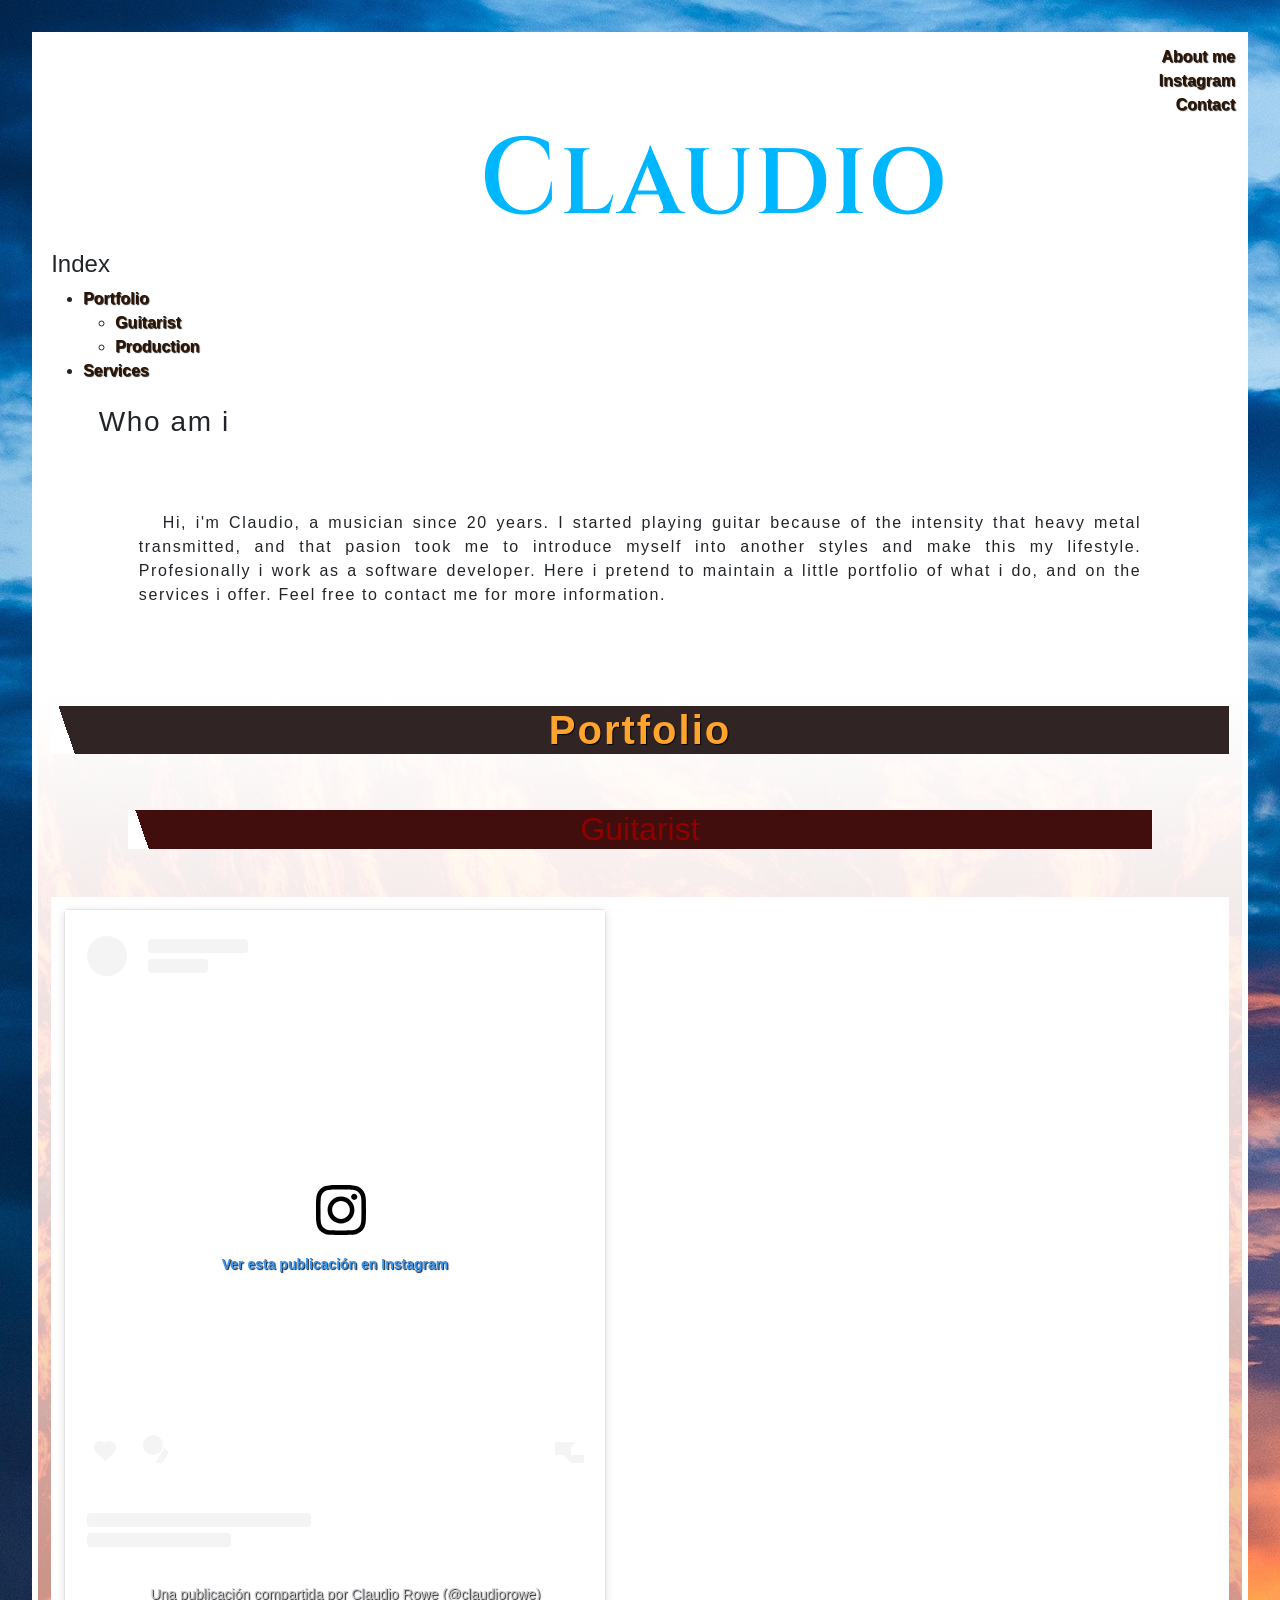
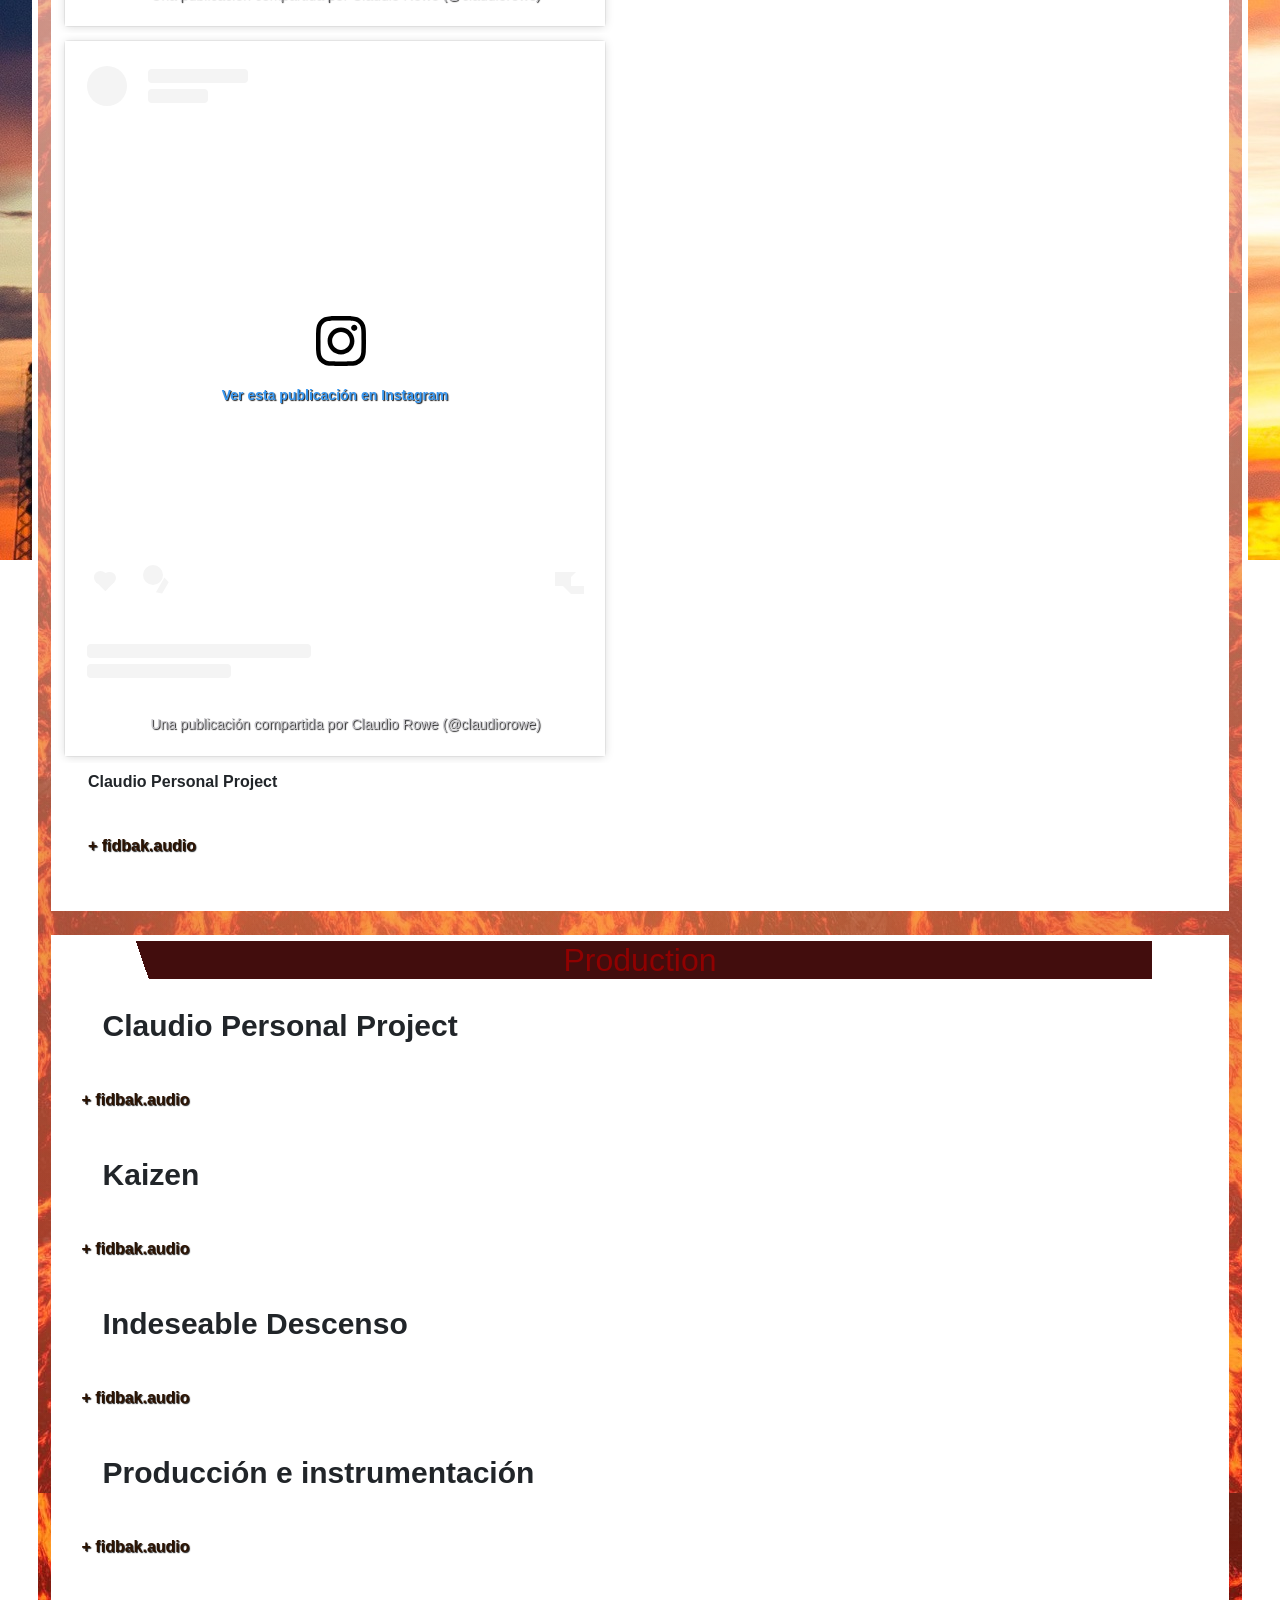
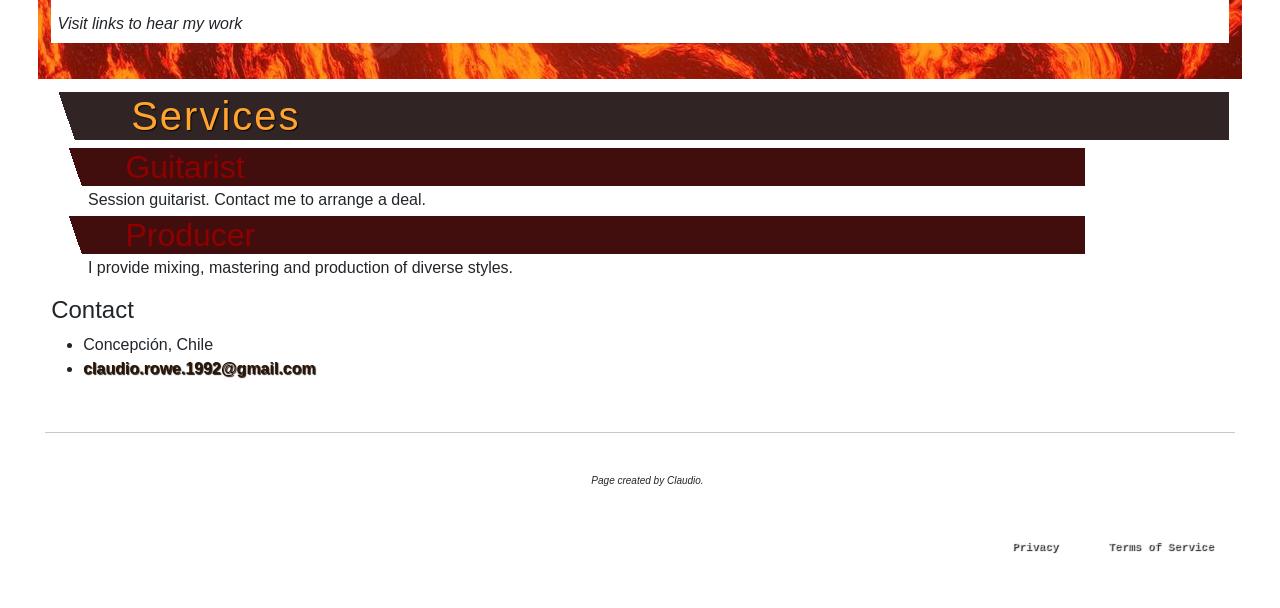
==== index.html @ 0a4d92c9 "Cambios menores, omisión de carpeta de vs code" ====
<!DOCTYPE html>

<html lang="es">

  <head>
    <meta charset="utf-8" />
    <meta http-equiv="X-UA-Compatible" content="IE=edge" />
    <meta name="author" content="FSJ" />
    <title>Claudio</title>
    <script>
      (function() {
        var preferred = (navigator.languages && navigator.languages[0]) || navigator.language || 'en';
        var isSpanish = preferred.toLowerCase().indexOf('es') === 0;
        document.documentElement.setAttribute('data-lang', isSpanish ? 'es' : 'en');
        document.documentElement.lang = isSpanish ? 'es' : 'en';
      })();
    </script>
    <link
      href="https://cdn.jsdelivr.net/npm/bootstrap@5.3.2/dist/css/bootstrap.min.css"
      rel="stylesheet"
      integrity="sha384-T3c6CoIi6uLrA9TneNEoa7RxnatzjcDSCmG1MXxSR1GAsXEV/Dwwykc2MPK8M2HN"
      crossorigin="anonymous"
    />
    <link rel="preconnect" href="https://fonts.googleapis.com" />
    <link rel="preconnect" href="https://fonts.gstatic.com" crossorigin />
    <link
      href="https://fonts.googleapis.com/css2?family=Cinzel:wght@600;700&display=swap"
      rel="stylesheet"
    />
    <link
      rel="StyleSheet"
      href="style/style.css"
      type="text/css"
      media="screen"
    />
    <script
      src="https://cdn.jsdelivr.net/npm/bootstrap@5.3.2/dist/js/bootstrap.bundle.min.js"
      integrity="sha384-C6RzsynM9kWDrMNeT87bh95OGNyZPhcTNXj1NW7RuBCsyN/o0jlpcV8Qyq46cDfL"
    ></script>
    <!-- Analytics Collection -->
    <meta name="viewport" content="width=device-width, initial-scale=1.0" />
    <link rel="shortcut icon" type="image/x-icon" href="music.ico" />
  </head>

  <body>
    <div id="wrapper">
      <div id="header">
        <ul id="links" style="list-style-type: none" align="right">
          <!-- (li>a)*3-->
          <li><a href="#quiensoy"><span class="lang-es">Quién soy</span><span class="lang-en">About me</span></a></li>
          <li><a href="http://www.instagram.com/claudiorowe">Instagram</a></li>
          <li><a href="#contacto"><span class="lang-es">Contacto</span><span class="lang-en">Contact</span></a></li>
        </ul>

        <div id="titulo">
          <p id="logo">Claudio</p>
        </div>

        <div id="indice ">
          <h4><span class="lang-es">Índice</span><span class="lang-en">Index</span></h4>
          <ul>
            <li><a href="#portafolio"><span class="lang-es">Portafolio</span><span class="lang-en">Portfolio</span></a></li>
            <ul>
              <li><a href="#guitarra"><span class="lang-es">Guitarrista</span><span class="lang-en">Guitarist</span></a></li>
              <li><a href="#produccion"><span class="lang-es">Producción</span><span class="lang-en">Production</span></a></li>
            </ul>
            <li><a href="#servicios"><span class="lang-es">Servicios</span><span class="lang-en">Services</span></a></li>
          </ul>
        </div>

        <div id="quiensoy">
          <h3 class="lang-es">Quien soy</h3>
          <p id="bio" class="lang-es">
            Hola, soy Claudio, músico hace 20 años. Empecé a tocar la guitarra
            por la intensidad que me transmitió el heavy metal, y esa pasión me
            llevó a introducirme en otros estilos y a hacer de esto mi estilo de
            vida. Profesionalmente ejerzo como desarrollador de software. Aquí pretendo mantener un pequeño portafolio de lo que hago, y
            de los servicios que ofrezco. Sientente libre de contactarme para más información.
          </p>

          <h3 class="lang-en">Who am i</h3>
          <p id="bio-eng" class="lang-en">
            Hi, i'm Claudio, a musician since 20 years. I started playing guitar
            because of the intensity that heavy metal transmitted, and that
            pasion took me to introduce myself into another styles and make this
            my lifestyle. Profesionally i work as a software developer. Here i pretend to maintain a little portfolio
            of what i do, and on the services i offer. Feel free to contact me for more information.
          </p>
        </div>
      </div>

      <div id="container">
        <div id="port">
          <h1 align="center" id="portafolio"><span class="lang-es">Portafolio</span><span class="lang-en">Portfolio</span></h1>
          <br /><br />
          <h2 align="center" id="guitarra"><span class="lang-es">Guitarrista</span><span class="lang-en">Guitarist</span></h2>
          <br /><br />
          <div id="videos"> 
            
            <div id="ins1">
            <blockquote class="instagram-media" data-instgrm-captioned
              data-instgrm-permalink="https://www.instagram.com/reel/CzfVjKgsowY/?utm_source=ig_embed&amp;utm_campaign=loading"
              data-instgrm-version="14"
              style=" background:#FFF; border:0; border-radius:3px; box-shadow:0 0 1px 0 rgba(0,0,0,0.5),0 1px 10px 0 rgba(0,0,0,0.15); margin: 1px; max-width:540px; min-width:326px; padding:0; width:99.375%; width:-webkit-calc(100% - 2px); width:calc(100% - 2px);">
              <div style="padding:16px;"> <a
                  href="https://www.instagram.com/reel/CzfVjKgsowY/?utm_source=ig_embed&amp;utm_campaign=loading"
                  style=" background:#FFFFFF; line-height:0; padding:0 0; text-align:center; text-decoration:none; width:100%;"
                  target="_blank">
                  <div style=" display: flex; flex-direction: row; align-items: center;">
                    <div
                      style="background-color: #F4F4F4; border-radius: 50%; flex-grow: 0; height: 40px; margin-right: 14px; width: 40px;">
                    </div>
                    <div style="display: flex; flex-direction: column; flex-grow: 1; justify-content: center;">
                      <div
                        style=" background-color: #F4F4F4; border-radius: 4px; flex-grow: 0; height: 14px; margin-bottom: 6px; width: 100px;">
                      </div>
                      <div style=" background-color: #F4F4F4; border-radius: 4px; flex-grow: 0; height: 14px; width: 60px;"></div>
                    </div>
                  </div>
                  <div style="padding: 19% 0;"></div>
                  <div style="display:block; height:50px; margin:0 auto 12px; width:50px;"><svg width="50px" height="50px"
                      viewBox="0 0 60 60" version="1.1" xmlns="https://www.w3.org/2000/svg"
                      xmlns:xlink="https://www.w3.org/1999/xlink">
                      <g stroke="none" stroke-width="1" fill="none" fill-rule="evenodd">
                        <g transform="translate(-511.000000, -20.000000)" fill="#000000">
                          <g>
                            <path
                              d="M556.869,30.41 C554.814,30.41 553.148,32.076 553.148,34.131 C553.148,36.186 554.814,37.852 556.869,37.852 C558.924,37.852 560.59,36.186 560.59,34.131 C560.59,32.076 558.924,30.41 556.869,30.41 M541,60.657 C535.114,60.657 530.342,55.887 530.342,50 C530.342,44.114 535.114,39.342 541,39.342 C546.887,39.342 551.658,44.114 551.658,50 C551.658,55.887 546.887,60.657 541,60.657 M541,33.886 C532.1,33.886 524.886,41.1 524.886,50 C524.886,58.899 532.1,66.113 541,66.113 C549.9,66.113 557.115,58.899 557.115,50 C557.115,41.1 549.9,33.886 541,33.886 M565.378,62.101 C565.244,65.022 564.756,66.606 564.346,67.663 C563.803,69.06 563.154,70.057 562.106,71.106 C561.058,72.155 560.06,72.803 558.662,73.347 C557.607,73.757 556.021,74.244 553.102,74.378 C549.944,74.521 548.997,74.552 541,74.552 C533.003,74.552 532.056,74.521 528.898,74.378 C525.979,74.244 524.393,73.757 523.338,73.347 C521.94,72.803 520.942,72.155 519.894,71.106 C518.846,70.057 518.197,69.06 517.654,67.663 C517.244,66.606 516.755,65.022 516.623,62.101 C516.479,58.943 516.448,57.996 516.448,50 C516.448,42.003 516.479,41.056 516.623,37.899 C516.755,34.978 517.244,33.391 517.654,32.338 C518.197,30.938 518.846,29.942 519.894,28.894 C520.942,27.846 521.94,27.196 523.338,26.654 C524.393,26.244 525.979,25.756 528.898,25.623 C532.057,25.479 533.004,25.448 541,25.448 C548.997,25.448 549.943,25.479 553.102,25.623 C556.021,25.756 557.607,26.244 558.662,26.654 C560.06,27.196 561.058,27.846 562.106,28.894 C563.154,29.942 563.803,30.938 564.346,32.338 C564.756,33.391 565.244,34.978 565.378,37.899 C565.522,41.056 565.552,42.003 565.552,50 C565.552,57.996 565.522,58.943 565.378,62.101 M570.82,37.631 C570.674,34.438 570.167,32.258 569.425,30.349 C568.659,28.377 567.633,26.702 565.965,25.035 C564.297,23.368 562.623,22.342 560.652,21.575 C558.743,20.834 556.562,20.326 553.369,20.18 C550.169,20.033 549.148,20 541,20 C532.853,20 531.831,20.033 528.631,20.18 C525.438,20.326 523.257,20.834 521.349,21.575 C519.376,22.342 517.703,23.368 516.035,25.035 C514.368,26.702 513.342,28.377 512.574,30.349 C511.834,32.258 511.326,34.438 511.181,37.631 C511.035,40.831 511,41.851 511,50 C511,58.147 511.035,59.17 511.181,62.369 C511.326,65.562 511.834,67.743 512.574,69.651 C513.342,71.625 514.368,73.296 516.035,74.965 C517.703,76.634 519.376,77.658 521.349,78.425 C523.257,79.167 525.438,79.673 528.631,79.82 C531.831,79.965 532.853,80.001 541,80.001 C549.148,80.001 550.169,79.965 553.369,79.82 C556.562,79.673 558.743,79.167 560.652,78.425 C562.623,77.658 564.297,76.634 565.965,74.965 C567.633,73.296 568.659,71.625 569.425,69.651 C570.167,67.743 570.674,65.562 570.82,62.369 C570.966,59.17 571,58.147 571,50 C571,41.851 570.966,40.831 570.82,37.631">
                            </path>
                          </g>
                        </g>
                      </g>
                    </svg></div>
                  <div style="padding-top: 8px;">
                    <div
                      style=" color:#3897f0; font-family:Arial,sans-serif; font-size:14px; font-style:normal; font-weight:550; line-height:18px;">
                      Ver esta publicación en Instagram</div>
                  </div>
                  <div style="padding: 12.5% 0;"></div>
                  <div style="display: flex; flex-direction: row; margin-bottom: 14px; align-items: center;">
                    <div>
                      <div
                        style="background-color: #F4F4F4; border-radius: 50%; height: 12.5px; width: 12.5px; transform: translateX(0px) translateY(7px);">
                      </div>
                      <div
                        style="background-color: #F4F4F4; height: 12.5px; transform: rotate(-45deg) translateX(3px) translateY(1px); width: 12.5px; flex-grow: 0; margin-right: 14px; margin-left: 2px;">
                      </div>
                      <div
                        style="background-color: #F4F4F4; border-radius: 50%; height: 12.5px; width: 12.5px; transform: translateX(9px) translateY(-18px);">
                      </div>
                    </div>
                    <div style="margin-left: 8px;">
                      <div style=" background-color: #F4F4F4; border-radius: 50%; flex-grow: 0; height: 20px; width: 20px;"></div>
                      <div
                        style=" width: 0; height: 0; border-top: 2px solid transparent; border-left: 6px solid #f4f4f4; border-bottom: 2px solid transparent; transform: translateX(16px) translateY(-4px) rotate(30deg)">
                      </div>
                    </div>
                    <div style="margin-left: auto;">
                      <div
                        style=" width: 0px; border-top: 8px solid #F4F4F4; border-right: 8px solid transparent; transform: translateY(16px);">
                      </div>
                      <div
                        style=" background-color: #F4F4F4; flex-grow: 0; height: 12px; width: 16px; transform: translateY(-4px);">
                      </div>
                      <div
                        style=" width: 0; height: 0; border-top: 8px solid #F4F4F4; border-left: 8px solid transparent; transform: translateY(-4px) translateX(8px);">
                      </div>
                    </div>
                  </div>
                  <div style="display: flex; flex-direction: column; flex-grow: 1; justify-content: center; margin-bottom: 24px;">
                    <div
                      style=" background-color: #F4F4F4; border-radius: 4px; flex-grow: 0; height: 14px; margin-bottom: 6px; width: 224px;">
                    </div>
                    <div style=" background-color: #F4F4F4; border-radius: 4px; flex-grow: 0; height: 14px; width: 144px;"></div>
                  </div>
                </a>
                <p
                  style=" color:#c9c8cd; font-family:Arial,sans-serif; font-size:14px; line-height:17px; margin-bottom:0; margin-top:8px; overflow:hidden; padding:8px 0 7px; text-align:center; text-overflow:ellipsis; white-space:nowrap;">
                  <a href="https://www.instagram.com/reel/CzfVjKgsowY/?utm_source=ig_embed&amp;utm_campaign=loading"
                    style=" color:#c9c8cd; font-family:Arial,sans-serif; font-size:14px; font-style:normal; font-weight:normal; line-height:17px; text-decoration:none;"
                    target="_blank">Una publicación compartida por Claudio Rowe (@claudiorowe)</a></p>
                </div>
              </blockquote>
            </div>

            <div id="ins2">
              <blockquote class="instagram-media" data-instgrm-captioned
                data-instgrm-permalink="https://www.instagram.com/p/B__kS6uAV2r/?utm_source=ig_embed&amp;utm_campaign=loading"
                data-instgrm-version="14"
                style=" background:#FFF; border:0; border-radius:3px; box-shadow:0 0 1px 0 rgba(0,0,0,0.5),0 1px 10px 0 rgba(0,0,0,0.15); margin: 1px; max-width:540px; min-width:326px; padding:0; width:99.375%; width:-webkit-calc(100% - 2px); width:calc(100% - 2px);">
                <div style="padding:16px;"> <a
                    href="https://www.instagram.com/p/B__kS6uAV2r/?utm_source=ig_embed&amp;utm_campaign=loading"
                    style=" background:#FFFFFF; line-height:0; padding:0 0; text-align:center; text-decoration:none; width:100%;"
                    target="_blank">
                    <div style=" display: flex; flex-direction: row; align-items: center;">
                      <div
                        style="background-color: #F4F4F4; border-radius: 50%; flex-grow: 0; height: 40px; margin-right: 14px; width: 40px;">
                      </div>
                      <div style="display: flex; flex-direction: column; flex-grow: 1; justify-content: center;">
                        <div
                          style=" background-color: #F4F4F4; border-radius: 4px; flex-grow: 0; height: 14px; margin-bottom: 6px; width: 100px;">
                        </div>
                        <div style=" background-color: #F4F4F4; border-radius: 4px; flex-grow: 0; height: 14px; width: 60px;"></div>
                      </div>
                    </div>
                    <div style="padding: 19% 0;"></div>
                    <div style="display:block; height:50px; margin:0 auto 12px; width:50px;"><svg width="50px" height="50px"
                        viewBox="0 0 60 60" version="1.1" xmlns="https://www.w3.org/2000/svg"
                        xmlns:xlink="https://www.w3.org/1999/xlink">
                        <g stroke="none" stroke-width="1" fill="none" fill-rule="evenodd">
                          <g transform="translate(-511.000000, -20.000000)" fill="#000000">
                            <g>
                              <path
                                d="M556.869,30.41 C554.814,30.41 553.148,32.076 553.148,34.131 C553.148,36.186 554.814,37.852 556.869,37.852 C558.924,37.852 560.59,36.186 560.59,34.131 C560.59,32.076 558.924,30.41 556.869,30.41 M541,60.657 C535.114,60.657 530.342,55.887 530.342,50 C530.342,44.114 535.114,39.342 541,39.342 C546.887,39.342 551.658,44.114 551.658,50 C551.658,55.887 546.887,60.657 541,60.657 M541,33.886 C532.1,33.886 524.886,41.1 524.886,50 C524.886,58.899 532.1,66.113 541,66.113 C549.9,66.113 557.115,58.899 557.115,50 C557.115,41.1 549.9,33.886 541,33.886 M565.378,62.101 C565.244,65.022 564.756,66.606 564.346,67.663 C563.803,69.06 563.154,70.057 562.106,71.106 C561.058,72.155 560.06,72.803 558.662,73.347 C557.607,73.757 556.021,74.244 553.102,74.378 C549.944,74.521 548.997,74.552 541,74.552 C533.003,74.552 532.056,74.521 528.898,74.378 C525.979,74.244 524.393,73.757 523.338,73.347 C521.94,72.803 520.942,72.155 519.894,71.106 C518.846,70.057 518.197,69.06 517.654,67.663 C517.244,66.606 516.755,65.022 516.623,62.101 C516.479,58.943 516.448,57.996 516.448,50 C516.448,42.003 516.479,41.056 516.623,37.899 C516.755,34.978 517.244,33.391 517.654,32.338 C518.197,30.938 518.846,29.942 519.894,28.894 C520.942,27.846 521.94,27.196 523.338,26.654 C524.393,26.244 525.979,25.756 528.898,25.623 C532.057,25.479 533.004,25.448 541,25.448 C548.997,25.448 549.943,25.479 553.102,25.623 C556.021,25.756 557.607,26.244 558.662,26.654 C560.06,27.196 561.058,27.846 562.106,28.894 C563.154,29.942 563.803,30.938 564.346,32.338 C564.756,33.391 565.244,34.978 565.378,37.899 C565.522,41.056 565.552,42.003 565.552,50 C565.552,57.996 565.522,58.943 565.378,62.101 M570.82,37.631 C570.674,34.438 570.167,32.258 569.425,30.349 C568.659,28.377 567.633,26.702 565.965,25.035 C564.297,23.368 562.623,22.342 560.652,21.575 C558.743,20.834 556.562,20.326 553.369,20.18 C550.169,20.033 549.148,20 541,20 C532.853,20 531.831,20.033 528.631,20.18 C525.438,20.326 523.257,20.834 521.349,21.575 C519.376,22.342 517.703,23.368 516.035,25.035 C514.368,26.702 513.342,28.377 512.574,30.349 C511.834,32.258 511.326,34.438 511.181,37.631 C511.035,40.831 511,41.851 511,50 C511,58.147 511.035,59.17 511.181,62.369 C511.326,65.562 511.834,67.743 512.574,69.651 C513.342,71.625 514.368,73.296 516.035,74.965 C517.703,76.634 519.376,77.658 521.349,78.425 C523.257,79.167 525.438,79.673 528.631,79.82 C531.831,79.965 532.853,80.001 541,80.001 C549.148,80.001 550.169,79.965 553.369,79.82 C556.562,79.673 558.743,79.167 560.652,78.425 C562.623,77.658 564.297,76.634 565.965,74.965 C567.633,73.296 568.659,71.625 569.425,69.651 C570.167,67.743 570.674,65.562 570.82,62.369 C570.966,59.17 571,58.147 571,50 C571,41.851 570.966,40.831 570.82,37.631">
                              </path>
                            </g>
                          </g>
                        </g>
                      </svg></div>
                    <div style="padding-top: 8px;">
                      <div
                        style=" color:#3897f0; font-family:Arial,sans-serif; font-size:14px; font-style:normal; font-weight:550; line-height:18px;">
                        Ver esta publicación en Instagram</div>
                    </div>
                    <div style="padding: 12.5% 0;"></div>
                    <div style="display: flex; flex-direction: row; margin-bottom: 14px; align-items: center;">
                      <div>
                        <div
                          style="background-color: #F4F4F4; border-radius: 50%; height: 12.5px; width: 12.5px; transform: translateX(0px) translateY(7px);">
                        </div>
                        <div
                          style="background-color: #F4F4F4; height: 12.5px; transform: rotate(-45deg) translateX(3px) translateY(1px); width: 12.5px; flex-grow: 0; margin-right: 14px; margin-left: 2px;">
                        </div>
                        <div
                          style="background-color: #F4F4F4; border-radius: 50%; height: 12.5px; width: 12.5px; transform: translateX(9px) translateY(-18px);">
                        </div>
                      </div>
                      <div style="margin-left: 8px;">
                        <div style=" background-color: #F4F4F4; border-radius: 50%; flex-grow: 0; height: 20px; width: 20px;"></div>
                        <div
                          style=" width: 0; height: 0; border-top: 2px solid transparent; border-left: 6px solid #f4f4f4; border-bottom: 2px solid transparent; transform: translateX(16px) translateY(-4px) rotate(30deg)">
                        </div>
                      </div>
                      <div style="margin-left: auto;">
                        <div
                          style=" width: 0px; border-top: 8px solid #F4F4F4; border-right: 8px solid transparent; transform: translateY(16px);">
                        </div>
                        <div
                          style=" background-color: #F4F4F4; flex-grow: 0; height: 12px; width: 16px; transform: translateY(-4px);">
                        </div>
                        <div
                          style=" width: 0; height: 0; border-top: 8px solid #F4F4F4; border-left: 8px solid transparent; transform: translateY(-4px) translateX(8px);">
                        </div>
                      </div>
                    </div>
                    <div style="display: flex; flex-direction: column; flex-grow: 1; justify-content: center; margin-bottom: 24px;">
                      <div
                        style=" background-color: #F4F4F4; border-radius: 4px; flex-grow: 0; height: 14px; margin-bottom: 6px; width: 224px;">
                      </div>
                      <div style=" background-color: #F4F4F4; border-radius: 4px; flex-grow: 0; height: 14px; width: 144px;"></div>
                    </div>
                  </a>
                  <p
                    style=" color:#c9c8cd; font-family:Arial,sans-serif; font-size:14px; line-height:17px; margin-bottom:0; margin-top:8px; overflow:hidden; padding:8px 0 7px; text-align:center; text-overflow:ellipsis; white-space:nowrap;">
                    <a href="https://www.instagram.com/p/B__kS6uAV2r/?utm_source=ig_embed&amp;utm_campaign=loading"
                      style=" color:#c9c8cd; font-family:Arial,sans-serif; font-size:14px; font-style:normal; font-weight:normal; line-height:17px; text-decoration:none;"
                      target="_blank">Una publicación compartida por Claudio Rowe (@claudiorowe)</a></p>
                </div>
              </blockquote>
            </div>

            <div>
              <p id="desc" align="margin-left">
                <strong><span class="lang-es">Proyecto personal Claudio</span><span class="lang-en">Claudio Personal Project</span></strong>
              </p>
              <br />
              <p>
                <a
                  href="https://fidbak.audio/claudiorowe/player/5327e886ecfc3ddc4c99f9a9"
                  title=""
                  >+ fidbak.audio</a
                >
              </p>
              <br />
            </div>
          </div>
          <br />

          <div id="prod">
            <h2 align="center" id="produccion"><span class="lang-es">Producción</span><span class="lang-en">Production</span></h2>
            <br />
            <p class="desc" align="margin-left">
              <strong><span class="lang-es">Proyecto personal Claudio</span><span class="lang-en">Claudio Personal Project</span></strong>
            </p>
            <br />
            <p>
              <a
                href="https://fidbak.audio/claudiorowe/player/5327e886ecfc3ddc4c99f9a9/fd8ee1"
                title="Proyecto personal"
                >+ fidbak.audio</a
              >
            </p>
            <br />
            <p class="desc" align="margin-left"><strong>Kaizen</strong></p>
            <br />
            <p>
              <a
                href="https://fidbak.audio/claudiorowe/player/93908a2756d2970aa867d7b6/4887b6"
                title="Kaizen"
                >+ fidbak.audio</a
              >
            </p>
            <br />
            <p class="desc" align="margin-left"><strong>Indeseable Descenso</strong></p>
            <br />
            <p>
              <a
                href="https://fidbak.audio/claudiorowe/player/85560c491344/f831f01ff826"
                title="Indeseable Descenso"
                >+ fidbak.audio</a
              >
            </p>
            <br />
                        <p class="desc" align="margin-left"><strong>Producción e instrumentación</strong></p>
            <br />
            <p>
              <a
                href="https://fidbak.audio/claudiorowe/player/1b2fb6619b73e83a6670876a/2c9478"
                title="Producción e instrumentación"
                >+ fidbak.audio</a
              >
            </p>
            <br />
          </div>

          <div id="section4">
            <cite
              ><span class="lang-es">Visitar links para oír mi trabajo</span><span class="lang-en">Visit links to hear my work</span></cite
            >
          </div>
          <br />
        </div>

      </div>

      <div id="footer">

        <div id="serv">
          <h1 id="servicios" class="lang-es">Servicios</h1>
          <h1 class="lang-en">Services</h1>
          <h2 class="lang-es">Guitarrista</h2>
          <h2 class="lang-en">Guitarist</h2>
          <p class="lang-es">Guitarrista de sesión. Contáctame para acordar un trato.</p>
          <p class="lang-en">Session guitarist. Contact me to arrange a deal.</p>
          <h2 class="lang-es">Productor</h2>
          <h2 class="lang-en">Producer</h2>
          <p class="lang-es">Realizo mezcla, master y producción de diversos estilos.</p>
          <p class="lang-en">I provide mixing, mastering and production of diverse styles.</p>
        </div>

        <div id="cont">
          <h4 id="contacto" class="lang-es">Contacto</h4>
          <h4 class="lang-en">Contact</h4>
          <ul>
            <li>Concepción, Chile</li>
            <li>
              <a href="mailto:claudio.rowe.1992@gmail.com" title=""
                >claudio.rowe.1992@gmail.com</a
              >
            </li>
          </ul>
        </div>

        <!-- <div id="section 7 ">
                <img src="http://dummyimage.com/200x80/000/fff.gif&text=logotipo 1 " alt="logotipo 1 ">
                <img src="http://dummyimage.com/200x80/000/fff.gif&text=logotipo 2 " alt="logotipo 2 ">
                <img src="http://dummyimage.com/200x80/000/fff.gif&text=logotipo 3 " alt="logotipo 3 ">
            </div>
      </div> -->

    </div>

    <div id="container-credito">
      <hr />
      <br />
      <p id="credito" class="lang-es"><em>Página creada por Claudio.</em></p>
      <p id="credit" class="lang-en"><em>Page created by Claudio.</em></p>
      <div class="analytics-notice">
        <a href="./privacy.html"><span class="lang-es">Privacidad</span><span class="lang-en">Privacy</span></a>
        <span aria-hidden="true">&nbsp;|&nbsp;</span>
        <a href="./terms.html"><span class="lang-es">Términos de servicio</span><span class="lang-en">Terms of Service</span></a>
      </div>

    </div>

    <script>
      (function() {
        const embeds = document.querySelectorAll('.instagram-media');
        if (!embeds.length) return;

        let scriptRequested = false;

        function loadInstagramEmbedScript() {
          if (scriptRequested) return;
          scriptRequested = true;

          const script = document.createElement('script');
          script.src = 'https://www.instagram.com/embed.js';
          script.async = true;
          script.onload = function() {
            if (window.instgrm && window.instgrm.Embeds) {
              window.instgrm.Embeds.process();
            }
          };
          document.body.appendChild(script);
        }

        if ('IntersectionObserver' in window) {
          const observer = new IntersectionObserver((entries) => {
            if (entries.some((entry) => entry.isIntersecting)) {
              loadInstagramEmbedScript();
              observer.disconnect();
            }
          }, { rootMargin: '300px 0px' });

          embeds.forEach((embed) => observer.observe(embed));
        } else {
          window.addEventListener('load', loadInstagramEmbedScript, { once: true });
        }
      })();
    </script>

    <script src="script/analytics-tracker.js"></script>
  </body>
</html>
---- style/style.css ----
head {
    font-family: Verdana, Geneva, sans-serif;
}

html[data-lang="es"] .lang-en {
    display: none !important;
}

html[data-lang="en"] .lang-es {
    display: none !important;
}

body {
    background-image: url("../img/cielo4.jpg");
    background-repeat: no-repeat;
    font-family: Arial, Verdana, Geneva, sans-serif;
    /*-webkit-font-smoothing;*/
    text-rendering: optimizeLegibility;
    /*background-attachment: fixed;*/
}

#wrapper {
    border-radius: 0px;
    margin: 2em;
}

p {
    text-indent: 1.5em;
    text-rendering: optimizeLegibility;
}

#titulo {
    padding: 0;
    text-align: center;
}

#logo {
    font-family: 'Cinzel', serif;
    font-weight: 600;
    letter-spacing: 0.03em;
    line-height: 0.95;
    display: inline-block;
    transform: scaleY(1.08);
    transform-origin: center;
    font-size: 100px;
    color: rgb(0, 183, 255);
    padding-right: 0;
    text-indent: none;
    text-align: center;
}

#indice {
    text-indent: 1.5em;
}

div {
    padding: 0.5vw;
    background-color: white;
}

#quiensoy {
    text-indent: 1.5em;
    padding: 0 30px;
    letter-spacing: 0.1em;
    text-align: justify;
}

#bio {
    padding: 5vw;
}

#bio-eng {
    padding: 5vw;
}

#container {
    background:
        radial-gradient(circle at 50% 52%, rgba(255, 205, 120, 0.45) 0%, rgba(255, 130, 40, 0.24) 28%, rgba(170, 38, 0, 0.18) 52%, rgba(90, 12, 0, 0) 70%),
        radial-gradient(circle at 22% 74%, rgba(255, 120, 35, 0.22) 0%, rgba(255, 120, 35, 0) 42%),
        radial-gradient(circle at 78% 74%, rgba(255, 95, 20, 0.22) 0%, rgba(255, 95, 20, 0) 44%),
        linear-gradient(rgb(255, 255, 255), rgba(255, 255, 255, .0)),
        url(../img/lava2.jpg);
}

#port {
    background-color: transparent;
}

a {
    text-decoration: none;
    color: #2c1302;
    font-weight: bold;
    /*text-shadow: 0.1em 0.1em black;*/
    text-shadow: 1px 1px 1px rgba(0, 0, 0, 0.9);
}

#video1:hover {
    color: #FFFFFF;
    transition: all .3s ease-in-out;
}

#video2:hover {
    color: #FFFFFF;
    transition: all .3s ease-in-out;
}

a:hover {
    color: rgb(230, 0, 0);
    transition: all .3s ease-in-out;
}

h1 {
    color: #ffa42c;
    background-color: #312424;
    letter-spacing: .05em;
    text-rendering: optimizeLegibility;
    text-shadow: 1px 1px 1px rgba(0, 0, 0, 0.9);
    width: 100%;
    background: linear-gradient(71deg, white 2%, #312424 2%);
}

#portafolio {
    font-weight: 600;
}

.desc {
    font-size: 30px;
}

h2 {
    margin: 0 auto;
    color: #8f0101;
    background-color: #420d0d;
    text-rendering: optimizeLegibility;
    width: 80vw;
    text-align: center;
    background: linear-gradient(71deg, white 2%, #420d0d 2%);
}

#serv h1 {
    text-indent: 2em;
}

#serv h2 {
    margin: 0;
    margin-left: 0.3em;
    text-align: left;
    padding-left: .02em;
}

#serv p {
    margin-left: 1vw;
    margin-top: 0.2vh;
    margin-bottom: 0.4vh;
}

#serv h4 {
    margin-top: 0.5vh;
}

h3 {
    text-rendering: optimizeLegibility;
}

h4 {
    text-rendering: optimizeLegibility;
}

#serv {
    text-indent: 4em;
}

#credito {
    font-size: 10px;
    text-align: center;
}

#credit {
    font-size: 10px;
    text-align: center;
}

.analytics-notice {
    text-align: right;
    display: flex;
    justify-content: flex-end;
    align-items: center;
    margin-top: 30px;
    padding-top: 20px;
    border-top: 1px solid rgba(255, 255, 255, 0.1);
    font-size: 11px;
    color: rgba(255, 255, 255, 0.5);
    font-family: 'Space Mono', monospace;
}

.analytics-notice span {
    margin-right: 15px;
}

.analytics-notice a {
    color: rgba(255, 255, 255, 0.5);
    text-decoration: none;
    border-bottom: 1px solid transparent;
    transition: all 0.3s ease;
}

.analytics-notice a:hover {
    color: #fff;
    border-bottom: 1px solid #fff;
}

@media only screen and (max-width:800px) {
    /* Tablets: */
    #logo {
        font-size: 45px;
    }
    #quiensoy {
        padding: 5px;
    }
    #video01,
    #video02 {
        width: 85%;
        height: 85%;
    }
    .desc {
        text-indent: 0px;
        text-align: justify;
        font-size: 20px;
    }
}

@media only screen and (max-width:500px) {
    /* Celular: */
    #logo {
        font-size: 35px;
    }
    #quiensoy {
        padding: 1px;
    }
    #video01,
    #video02 {
        width: 85%;
        height: 85%;
    }
    /*#ins1,
    #ins2,
    #ins3,
    #ins4,
    #ins5 {
        align: center;
        width: 80%;
        height: 50%;
    }*/
    div {
        padding: 0.7vw;
        border-radius: 0px;
    }
    .desc {
        text-indent: 0px;
        text-align: justify;
        font-size: 20px;
    }
    #container {
        background: none;
    }
}

@media only screen and (max-width:400px) {
    /* Celular: */
    #logo {
        font-size: 35px;
    }
    #quiensoy {
        padding: 20px;
    }
    /*#port {
        width: 50%;
        height: 50%;
    }*/
    div {
        padding: 0.7vw;
        border-radius: 0px;
    }
    #desc {
        text-indent: 0px;
        text-align: justify;
        font-size: 20px;
    }
    #container {
        background: none;
    }
}
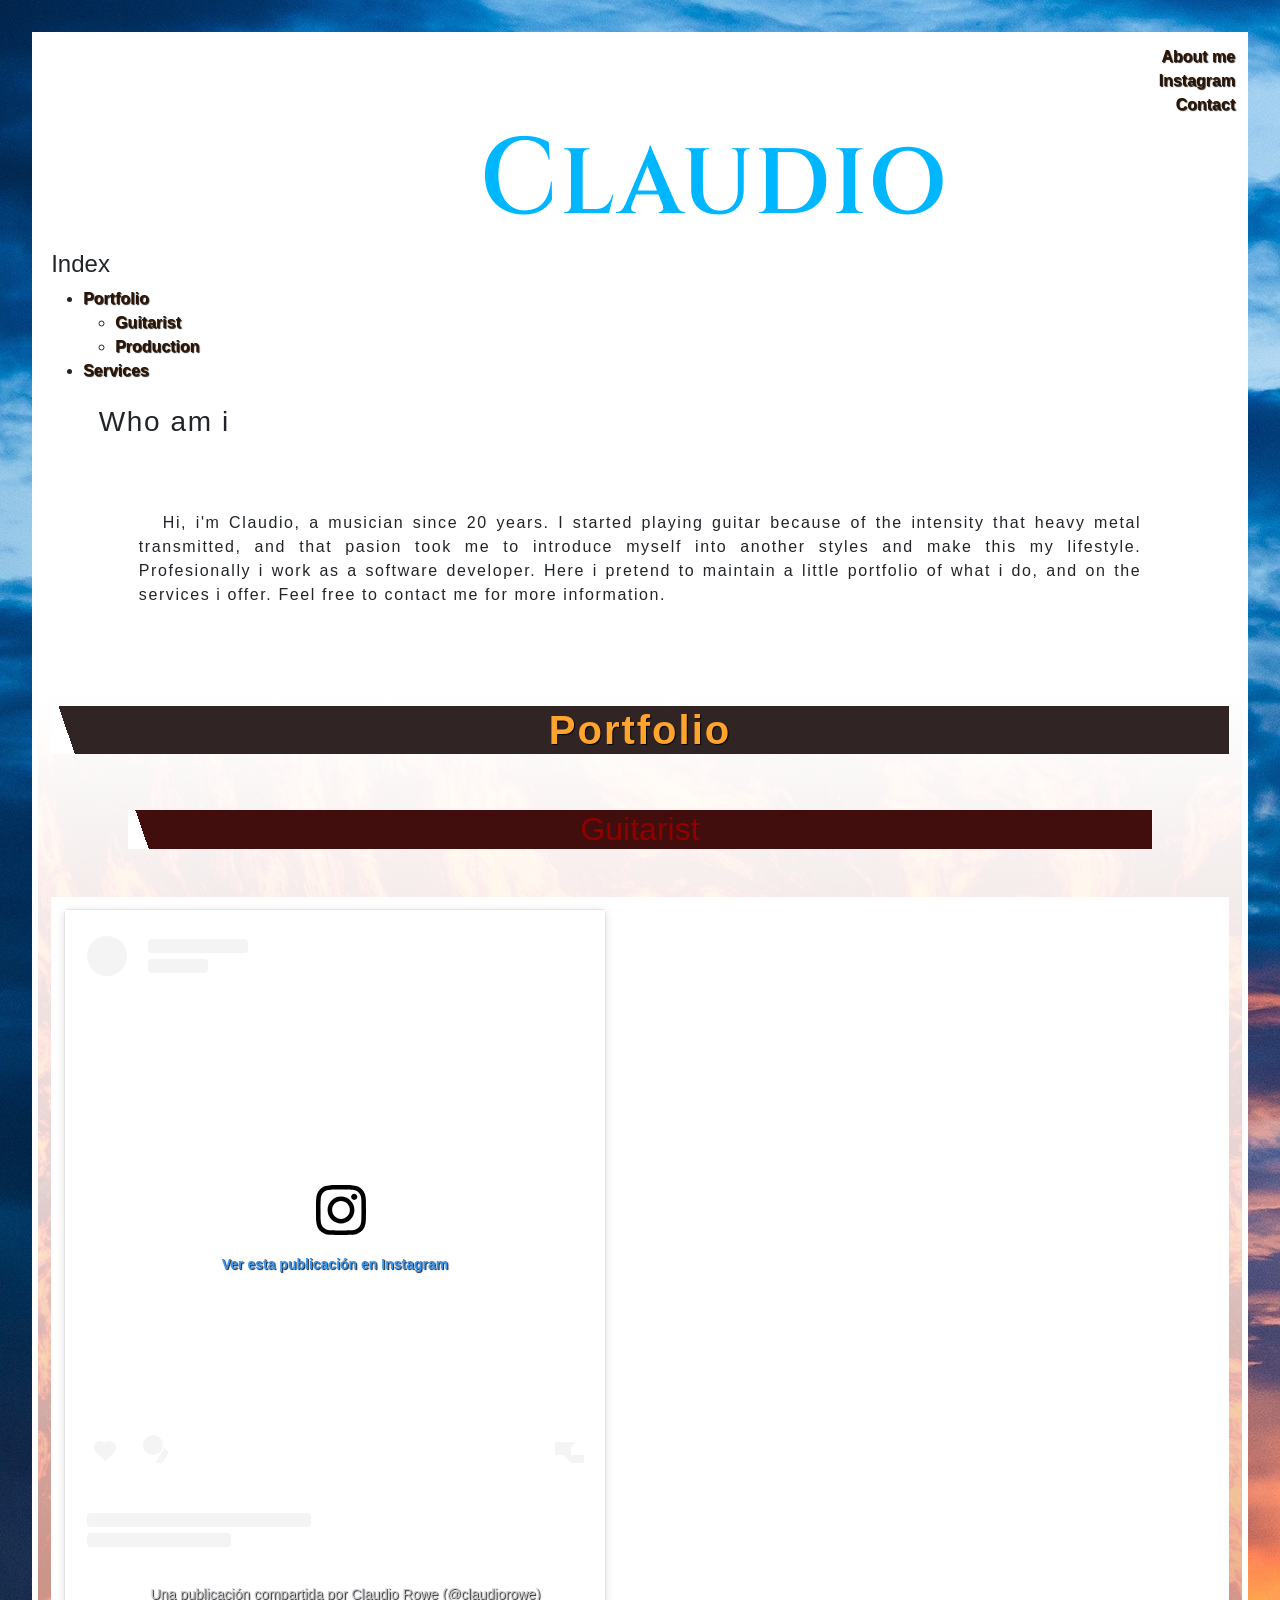
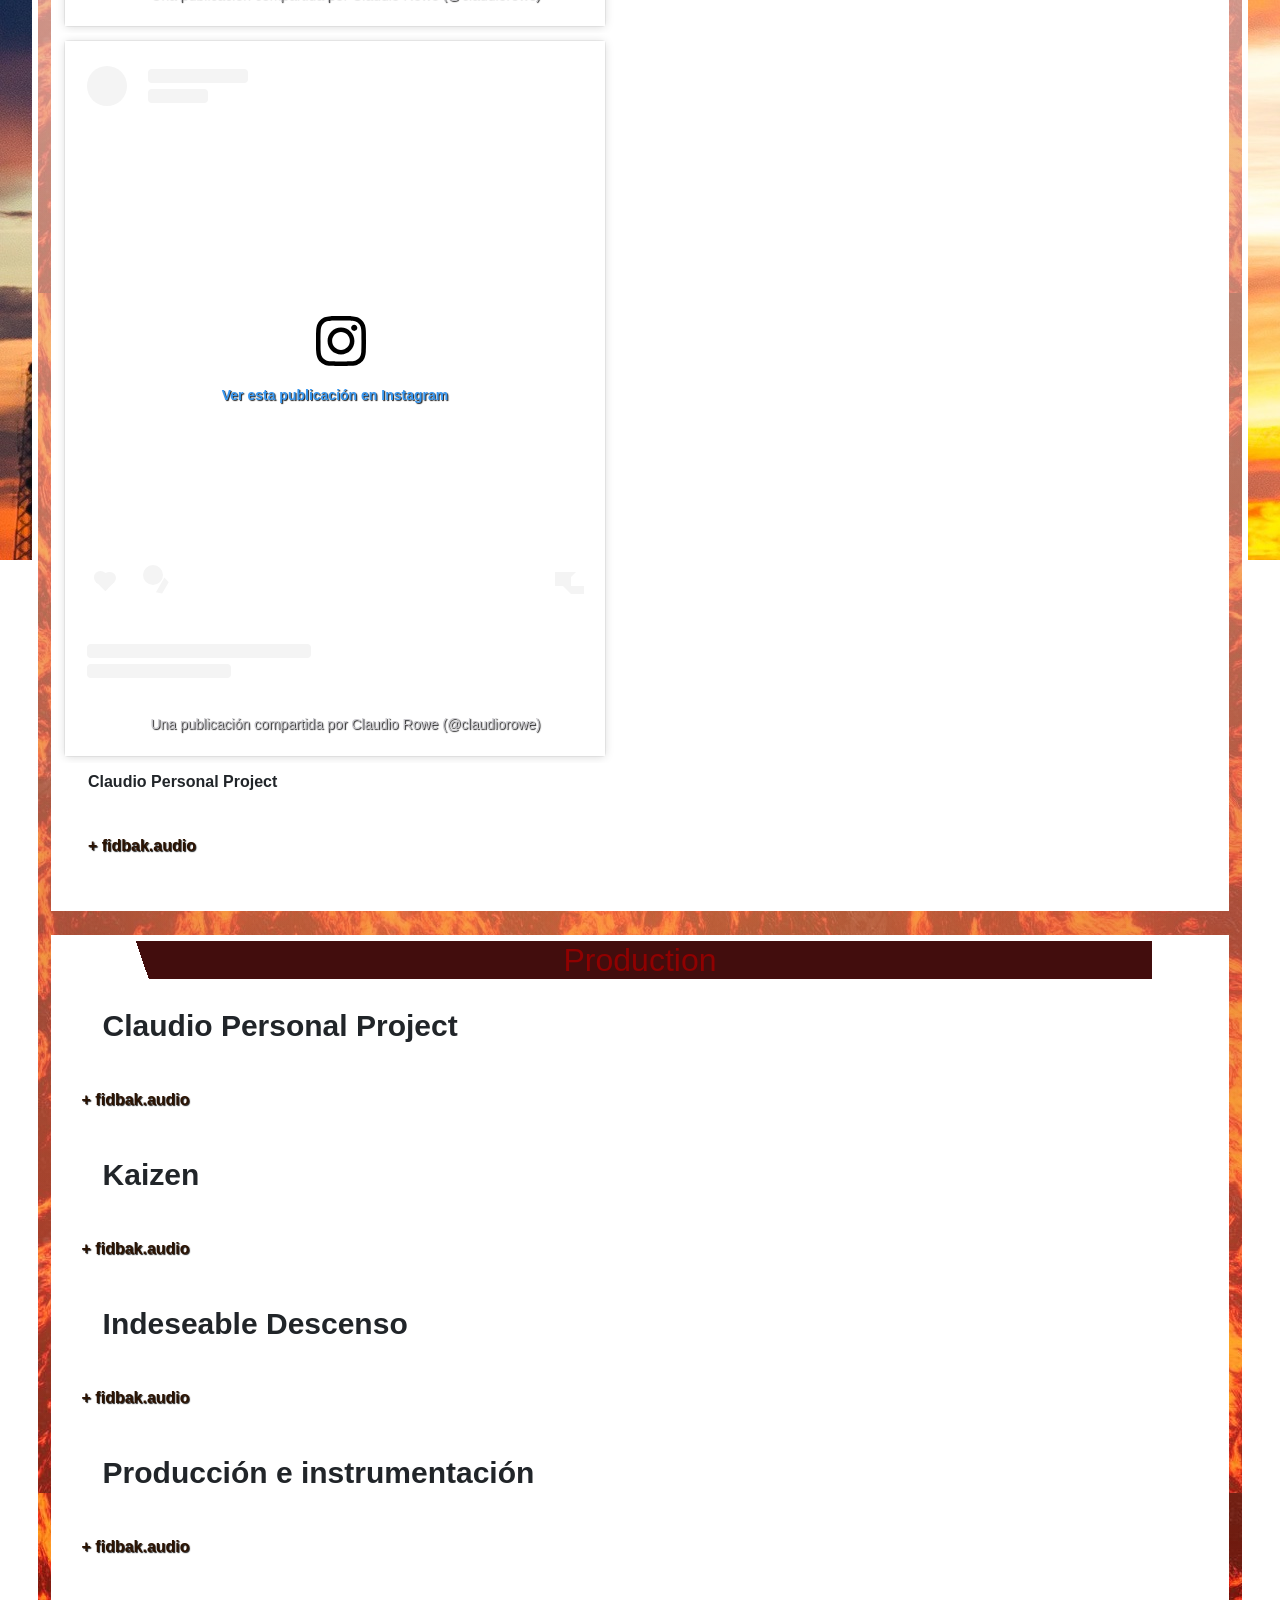
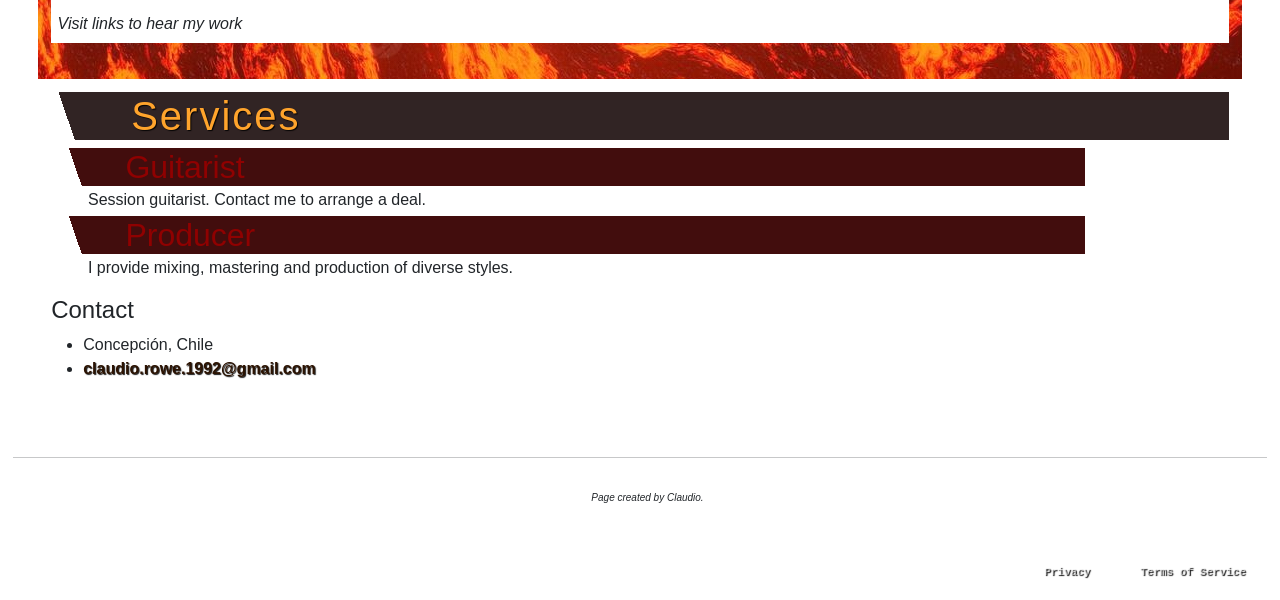
==== commit ea1e3c20: "Correciones de espaciado, correción de README" ====
--- a/index.html
+++ b/index.html
@@ -89,107 +89,21 @@
         </div>
       </div>
 
-      <div id="container">
-        <div id="port">
-          <h1 align="center" id="portafolio"><span class="lang-es">Portafolio</span><span class="lang-en">Portfolio</span></h1>
-          <br /><br />
-          <h2 align="center" id="guitarra"><span class="lang-es">Guitarrista</span><span class="lang-en">Guitarist</span></h2>
-          <br /><br />
-          <div id="videos"> 
-            
-            <div id="ins1">
-            <blockquote class="instagram-media" data-instgrm-captioned
-              data-instgrm-permalink="https://www.instagram.com/reel/CzfVjKgsowY/?utm_source=ig_embed&amp;utm_campaign=loading"
-              data-instgrm-version="14"
-              style=" background:#FFF; border:0; border-radius:3px; box-shadow:0 0 1px 0 rgba(0,0,0,0.5),0 1px 10px 0 rgba(0,0,0,0.15); margin: 1px; max-width:540px; min-width:326px; padding:0; width:99.375%; width:-webkit-calc(100% - 2px); width:calc(100% - 2px);">
-              <div style="padding:16px;"> <a
-                  href="https://www.instagram.com/reel/CzfVjKgsowY/?utm_source=ig_embed&amp;utm_campaign=loading"
-                  style=" background:#FFFFFF; line-height:0; padding:0 0; text-align:center; text-decoration:none; width:100%;"
-                  target="_blank">
-                  <div style=" display: flex; flex-direction: row; align-items: center;">
-                    <div
-                      style="background-color: #F4F4F4; border-radius: 50%; flex-grow: 0; height: 40px; margin-right: 14px; width: 40px;">
-                    </div>
-                    <div style="display: flex; flex-direction: column; flex-grow: 1; justify-content: center;">
-                      <div
-                        style=" background-color: #F4F4F4; border-radius: 4px; flex-grow: 0; height: 14px; margin-bottom: 6px; width: 100px;">
-                      </div>
-                      <div style=" background-color: #F4F4F4; border-radius: 4px; flex-grow: 0; height: 14px; width: 60px;"></div>
-                    </div>
-                  </div>
-                  <div style="padding: 19% 0;"></div>
-                  <div style="display:block; height:50px; margin:0 auto 12px; width:50px;"><svg width="50px" height="50px"
-                      viewBox="0 0 60 60" version="1.1" xmlns="https://www.w3.org/2000/svg"
-                      xmlns:xlink="https://www.w3.org/1999/xlink">
-                      <g stroke="none" stroke-width="1" fill="none" fill-rule="evenodd">
-                        <g transform="translate(-511.000000, -20.000000)" fill="#000000">
-                          <g>
-                            <path
-                              d="M556.869,30.41 C554.814,30.41 553.148,32.076 553.148,34.131 C553.148,36.186 554.814,37.852 556.869,37.852 C558.924,37.852 560.59,36.186 560.59,34.131 C560.59,32.076 558.924,30.41 556.869,30.41 M541,60.657 C535.114,60.657 530.342,55.887 530.342,50 C530.342,44.114 535.114,39.342 541,39.342 C546.887,39.342 551.658,44.114 551.658,50 C551.658,55.887 546.887,60.657 541,60.657 M541,33.886 C532.1,33.886 524.886,41.1 524.886,50 C524.886,58.899 532.1,66.113 541,66.113 C549.9,66.113 557.115,58.899 557.115,50 C557.115,41.1 549.9,33.886 541,33.886 M565.378,62.101 C565.244,65.022 564.756,66.606 564.346,67.663 C563.803,69.06 563.154,70.057 562.106,71.106 C561.058,72.155 560.06,72.803 558.662,73.347 C557.607,73.757 556.021,74.244 553.102,74.378 C549.944,74.521 548.997,74.552 541,74.552 C533.003,74.552 532.056,74.521 528.898,74.378 C525.979,74.244 524.393,73.757 523.338,73.347 C521.94,72.803 520.942,72.155 519.894,71.106 C518.846,70.057 518.197,69.06 517.654,67.663 C517.244,66.606 516.755,65.022 516.623,62.101 C516.479,58.943 516.448,57.996 516.448,50 C516.448,42.003 516.479,41.056 516.623,37.899 C516.755,34.978 517.244,33.391 517.654,32.338 C518.197,30.938 518.846,29.942 519.894,28.894 C520.942,27.846 521.94,27.196 523.338,26.654 C524.393,26.244 525.979,25.756 528.898,25.623 C532.057,25.479 533.004,25.448 541,25.448 C548.997,25.448 549.943,25.479 553.102,25.623 C556.021,25.756 557.607,26.244 558.662,26.654 C560.06,27.196 561.058,27.846 562.106,28.894 C563.154,29.942 563.803,30.938 564.346,32.338 C564.756,33.391 565.244,34.978 565.378,37.899 C565.522,41.056 565.552,42.003 565.552,50 C565.552,57.996 565.522,58.943 565.378,62.101 M570.82,37.631 C570.674,34.438 570.167,32.258 569.425,30.349 C568.659,28.377 567.633,26.702 565.965,25.035 C564.297,23.368 562.623,22.342 560.652,21.575 C558.743,20.834 556.562,20.326 553.369,20.18 C550.169,20.033 549.148,20 541,20 C532.853,20 531.831,20.033 528.631,20.18 C525.438,20.326 523.257,20.834 521.349,21.575 C519.376,22.342 517.703,23.368 516.035,25.035 C514.368,26.702 513.342,28.377 512.574,30.349 C511.834,32.258 511.326,34.438 511.181,37.631 C511.035,40.831 511,41.851 511,50 C511,58.147 511.035,59.17 511.181,62.369 C511.326,65.562 511.834,67.743 512.574,69.651 C513.342,71.625 514.368,73.296 516.035,74.965 C517.703,76.634 519.376,77.658 521.349,78.425 C523.257,79.167 525.438,79.673 528.631,79.82 C531.831,79.965 532.853,80.001 541,80.001 C549.148,80.001 550.169,79.965 553.369,79.82 C556.562,79.673 558.743,79.167 560.652,78.425 C562.623,77.658 564.297,76.634 565.965,74.965 C567.633,73.296 568.659,71.625 569.425,69.651 C570.167,67.743 570.674,65.562 570.82,62.369 C570.966,59.17 571,58.147 571,50 C571,41.851 570.966,40.831 570.82,37.631">
-                            </path>
-                          </g>
-                        </g>
-                      </g>
-                    </svg></div>
-                  <div style="padding-top: 8px;">
-                    <div
-                      style=" color:#3897f0; font-family:Arial,sans-serif; font-size:14px; font-style:normal; font-weight:550; line-height:18px;">
-                      Ver esta publicación en Instagram</div>
-                  </div>
-                  <div style="padding: 12.5% 0;"></div>
-                  <div style="display: flex; flex-direction: row; margin-bottom: 14px; align-items: center;">
-                    <div>
-                      <div
-                        style="background-color: #F4F4F4; border-radius: 50%; height: 12.5px; width: 12.5px; transform: translateX(0px) translateY(7px);">
-                      </div>
-                      <div
-                        style="background-color: #F4F4F4; height: 12.5px; transform: rotate(-45deg) translateX(3px) translateY(1px); width: 12.5px; flex-grow: 0; margin-right: 14px; margin-left: 2px;">
-                      </div>
-                      <div
-                        style="background-color: #F4F4F4; border-radius: 50%; height: 12.5px; width: 12.5px; transform: translateX(9px) translateY(-18px);">
-                      </div>
-                    </div>
-                    <div style="margin-left: 8px;">
-                      <div style=" background-color: #F4F4F4; border-radius: 50%; flex-grow: 0; height: 20px; width: 20px;"></div>
-                      <div
-                        style=" width: 0; height: 0; border-top: 2px solid transparent; border-left: 6px solid #f4f4f4; border-bottom: 2px solid transparent; transform: translateX(16px) translateY(-4px) rotate(30deg)">
-                      </div>
-                    </div>
-                    <div style="margin-left: auto;">
-                      <div
-                        style=" width: 0px; border-top: 8px solid #F4F4F4; border-right: 8px solid transparent; transform: translateY(16px);">
-                      </div>
-                      <div
-                        style=" background-color: #F4F4F4; flex-grow: 0; height: 12px; width: 16px; transform: translateY(-4px);">
-                      </div>
-                      <div
-                        style=" width: 0; height: 0; border-top: 8px solid #F4F4F4; border-left: 8px solid transparent; transform: translateY(-4px) translateX(8px);">
-                      </div>
-                    </div>
-                  </div>
-                  <div style="display: flex; flex-direction: column; flex-grow: 1; justify-content: center; margin-bottom: 24px;">
-                    <div
-                      style=" background-color: #F4F4F4; border-radius: 4px; flex-grow: 0; height: 14px; margin-bottom: 6px; width: 224px;">
-                    </div>
-                    <div style=" background-color: #F4F4F4; border-radius: 4px; flex-grow: 0; height: 14px; width: 144px;"></div>
-                  </div>
-                </a>
-                <p
-                  style=" color:#c9c8cd; font-family:Arial,sans-serif; font-size:14px; line-height:17px; margin-bottom:0; margin-top:8px; overflow:hidden; padding:8px 0 7px; text-align:center; text-overflow:ellipsis; white-space:nowrap;">
-                  <a href="https://www.instagram.com/reel/CzfVjKgsowY/?utm_source=ig_embed&amp;utm_campaign=loading"
-                    style=" color:#c9c8cd; font-family:Arial,sans-serif; font-size:14px; font-style:normal; font-weight:normal; line-height:17px; text-decoration:none;"
-                    target="_blank">Una publicación compartida por Claudio Rowe (@claudiorowe)</a></p>
-                </div>
-              </blockquote>
-            </div>
-
-            <div id="ins2">
+        <div id="container">
+          <div id="port">
+            <h1 align="center" id="portafolio"><span class="lang-es">Portafolio</span><span class="lang-en">Portfolio</span></h1>
+            <br /><br />
+            <h2 align="center" id="guitarra"><span class="lang-es">Guitarrista</span><span class="lang-en">Guitarist</span></h2>
+            <br /><br />
+            <div id="videos"> 
+              
+              <div id="ins1">
               <blockquote class="instagram-media" data-instgrm-captioned
-                data-instgrm-permalink="https://www.instagram.com/p/B__kS6uAV2r/?utm_source=ig_embed&amp;utm_campaign=loading"
+                data-instgrm-permalink="https://www.instagram.com/reel/CzfVjKgsowY/?utm_source=ig_embed&amp;utm_campaign=loading"
                 data-instgrm-version="14"
                 style=" background:#FFF; border:0; border-radius:3px; box-shadow:0 0 1px 0 rgba(0,0,0,0.5),0 1px 10px 0 rgba(0,0,0,0.15); margin: 1px; max-width:540px; min-width:326px; padding:0; width:99.375%; width:-webkit-calc(100% - 2px); width:calc(100% - 2px);">
                 <div style="padding:16px;"> <a
-                    href="https://www.instagram.com/p/B__kS6uAV2r/?utm_source=ig_embed&amp;utm_campaign=loading"
+                    href="https://www.instagram.com/reel/CzfVjKgsowY/?utm_source=ig_embed&amp;utm_campaign=loading"
                     style=" background:#FFFFFF; line-height:0; padding:0 0; text-align:center; text-decoration:none; width:100%;"
                     target="_blank">
                     <div style=" display: flex; flex-direction: row; align-items: center;">
@@ -262,136 +176,217 @@
                   </a>
                   <p
                     style=" color:#c9c8cd; font-family:Arial,sans-serif; font-size:14px; line-height:17px; margin-bottom:0; margin-top:8px; overflow:hidden; padding:8px 0 7px; text-align:center; text-overflow:ellipsis; white-space:nowrap;">
-                    <a href="https://www.instagram.com/p/B__kS6uAV2r/?utm_source=ig_embed&amp;utm_campaign=loading"
+                    <a href="https://www.instagram.com/reel/CzfVjKgsowY/?utm_source=ig_embed&amp;utm_campaign=loading"
                       style=" color:#c9c8cd; font-family:Arial,sans-serif; font-size:14px; font-style:normal; font-weight:normal; line-height:17px; text-decoration:none;"
                       target="_blank">Una publicación compartida por Claudio Rowe (@claudiorowe)</a></p>
-                </div>
-              </blockquote>
+                  </div>
+                </blockquote>
+              </div>
+
+              <div id="ins2">
+                <blockquote class="instagram-media" data-instgrm-captioned
+                  data-instgrm-permalink="https://www.instagram.com/p/B__kS6uAV2r/?utm_source=ig_embed&amp;utm_campaign=loading"
+                  data-instgrm-version="14"
+                  style=" background:#FFF; border:0; border-radius:3px; box-shadow:0 0 1px 0 rgba(0,0,0,0.5),0 1px 10px 0 rgba(0,0,0,0.15); margin: 1px; max-width:540px; min-width:326px; padding:0; width:99.375%; width:-webkit-calc(100% - 2px); width:calc(100% - 2px);">
+                  <div style="padding:16px;"> <a
+                      href="https://www.instagram.com/p/B__kS6uAV2r/?utm_source=ig_embed&amp;utm_campaign=loading"
+                      style=" background:#FFFFFF; line-height:0; padding:0 0; text-align:center; text-decoration:none; width:100%;"
+                      target="_blank">
+                      <div style=" display: flex; flex-direction: row; align-items: center;">
+                        <div
+                          style="background-color: #F4F4F4; border-radius: 50%; flex-grow: 0; height: 40px; margin-right: 14px; width: 40px;">
+                        </div>
+                        <div style="display: flex; flex-direction: column; flex-grow: 1; justify-content: center;">
+                          <div
+                            style=" background-color: #F4F4F4; border-radius: 4px; flex-grow: 0; height: 14px; margin-bottom: 6px; width: 100px;">
+                          </div>
+                          <div style=" background-color: #F4F4F4; border-radius: 4px; flex-grow: 0; height: 14px; width: 60px;"></div>
+                        </div>
+                      </div>
+                      <div style="padding: 19% 0;"></div>
+                      <div style="display:block; height:50px; margin:0 auto 12px; width:50px;"><svg width="50px" height="50px"
+                          viewBox="0 0 60 60" version="1.1" xmlns="https://www.w3.org/2000/svg"
+                          xmlns:xlink="https://www.w3.org/1999/xlink">
+                          <g stroke="none" stroke-width="1" fill="none" fill-rule="evenodd">
+                            <g transform="translate(-511.000000, -20.000000)" fill="#000000">
+                              <g>
+                                <path
+                                  d="M556.869,30.41 C554.814,30.41 553.148,32.076 553.148,34.131 C553.148,36.186 554.814,37.852 556.869,37.852 C558.924,37.852 560.59,36.186 560.59,34.131 C560.59,32.076 558.924,30.41 556.869,30.41 M541,60.657 C535.114,60.657 530.342,55.887 530.342,50 C530.342,44.114 535.114,39.342 541,39.342 C546.887,39.342 551.658,44.114 551.658,50 C551.658,55.887 546.887,60.657 541,60.657 M541,33.886 C532.1,33.886 524.886,41.1 524.886,50 C524.886,58.899 532.1,66.113 541,66.113 C549.9,66.113 557.115,58.899 557.115,50 C557.115,41.1 549.9,33.886 541,33.886 M565.378,62.101 C565.244,65.022 564.756,66.606 564.346,67.663 C563.803,69.06 563.154,70.057 562.106,71.106 C561.058,72.155 560.06,72.803 558.662,73.347 C557.607,73.757 556.021,74.244 553.102,74.378 C549.944,74.521 548.997,74.552 541,74.552 C533.003,74.552 532.056,74.521 528.898,74.378 C525.979,74.244 524.393,73.757 523.338,73.347 C521.94,72.803 520.942,72.155 519.894,71.106 C518.846,70.057 518.197,69.06 517.654,67.663 C517.244,66.606 516.755,65.022 516.623,62.101 C516.479,58.943 516.448,57.996 516.448,50 C516.448,42.003 516.479,41.056 516.623,37.899 C516.755,34.978 517.244,33.391 517.654,32.338 C518.197,30.938 518.846,29.942 519.894,28.894 C520.942,27.846 521.94,27.196 523.338,26.654 C524.393,26.244 525.979,25.756 528.898,25.623 C532.057,25.479 533.004,25.448 541,25.448 C548.997,25.448 549.943,25.479 553.102,25.623 C556.021,25.756 557.607,26.244 558.662,26.654 C560.06,27.196 561.058,27.846 562.106,28.894 C563.154,29.942 563.803,30.938 564.346,32.338 C564.756,33.391 565.244,34.978 565.378,37.899 C565.522,41.056 565.552,42.003 565.552,50 C565.552,57.996 565.522,58.943 565.378,62.101 M570.82,37.631 C570.674,34.438 570.167,32.258 569.425,30.349 C568.659,28.377 567.633,26.702 565.965,25.035 C564.297,23.368 562.623,22.342 560.652,21.575 C558.743,20.834 556.562,20.326 553.369,20.18 C550.169,20.033 549.148,20 541,20 C532.853,20 531.831,20.033 528.631,20.18 C525.438,20.326 523.257,20.834 521.349,21.575 C519.376,22.342 517.703,23.368 516.035,25.035 C514.368,26.702 513.342,28.377 512.574,30.349 C511.834,32.258 511.326,34.438 511.181,37.631 C511.035,40.831 511,41.851 511,50 C511,58.147 511.035,59.17 511.181,62.369 C511.326,65.562 511.834,67.743 512.574,69.651 C513.342,71.625 514.368,73.296 516.035,74.965 C517.703,76.634 519.376,77.658 521.349,78.425 C523.257,79.167 525.438,79.673 528.631,79.82 C531.831,79.965 532.853,80.001 541,80.001 C549.148,80.001 550.169,79.965 553.369,79.82 C556.562,79.673 558.743,79.167 560.652,78.425 C562.623,77.658 564.297,76.634 565.965,74.965 C567.633,73.296 568.659,71.625 569.425,69.651 C570.167,67.743 570.674,65.562 570.82,62.369 C570.966,59.17 571,58.147 571,50 C571,41.851 570.966,40.831 570.82,37.631">
+                                </path>
+                              </g>
+                            </g>
+                          </g>
+                        </svg></div>
+                      <div style="padding-top: 8px;">
+                        <div
+                          style=" color:#3897f0; font-family:Arial,sans-serif; font-size:14px; font-style:normal; font-weight:550; line-height:18px;">
+                          Ver esta publicación en Instagram</div>
+                      </div>
+                      <div style="padding: 12.5% 0;"></div>
+                      <div style="display: flex; flex-direction: row; margin-bottom: 14px; align-items: center;">
+                        <div>
+                          <div
+                            style="background-color: #F4F4F4; border-radius: 50%; height: 12.5px; width: 12.5px; transform: translateX(0px) translateY(7px);">
+                          </div>
+                          <div
+                            style="background-color: #F4F4F4; height: 12.5px; transform: rotate(-45deg) translateX(3px) translateY(1px); width: 12.5px; flex-grow: 0; margin-right: 14px; margin-left: 2px;">
+                          </div>
+                          <div
+                            style="background-color: #F4F4F4; border-radius: 50%; height: 12.5px; width: 12.5px; transform: translateX(9px) translateY(-18px);">
+                          </div>
+                        </div>
+                        <div style="margin-left: 8px;">
+                          <div style=" background-color: #F4F4F4; border-radius: 50%; flex-grow: 0; height: 20px; width: 20px;"></div>
+                          <div
+                            style=" width: 0; height: 0; border-top: 2px solid transparent; border-left: 6px solid #f4f4f4; border-bottom: 2px solid transparent; transform: translateX(16px) translateY(-4px) rotate(30deg)">
+                          </div>
+                        </div>
+                        <div style="margin-left: auto;">
+                          <div
+                            style=" width: 0px; border-top: 8px solid #F4F4F4; border-right: 8px solid transparent; transform: translateY(16px);">
+                          </div>
+                          <div
+                            style=" background-color: #F4F4F4; flex-grow: 0; height: 12px; width: 16px; transform: translateY(-4px);">
+                          </div>
+                          <div
+                            style=" width: 0; height: 0; border-top: 8px solid #F4F4F4; border-left: 8px solid transparent; transform: translateY(-4px) translateX(8px);">
+                          </div>
+                        </div>
+                      </div>
+                      <div style="display: flex; flex-direction: column; flex-grow: 1; justify-content: center; margin-bottom: 24px;">
+                        <div
+                          style=" background-color: #F4F4F4; border-radius: 4px; flex-grow: 0; height: 14px; margin-bottom: 6px; width: 224px;">
+                        </div>
+                        <div style=" background-color: #F4F4F4; border-radius: 4px; flex-grow: 0; height: 14px; width: 144px;"></div>
+                      </div>
+                    </a>
+                    <p
+                      style=" color:#c9c8cd; font-family:Arial,sans-serif; font-size:14px; line-height:17px; margin-bottom:0; margin-top:8px; overflow:hidden; padding:8px 0 7px; text-align:center; text-overflow:ellipsis; white-space:nowrap;">
+                      <a href="https://www.instagram.com/p/B__kS6uAV2r/?utm_source=ig_embed&amp;utm_campaign=loading"
+                        style=" color:#c9c8cd; font-family:Arial,sans-serif; font-size:14px; font-style:normal; font-weight:normal; line-height:17px; text-decoration:none;"
+                        target="_blank">Una publicación compartida por Claudio Rowe (@claudiorowe)</a></p>
+                  </div>
+                </blockquote>
+              </div>
+
+              <div>
+                <p id="desc" align="margin-left">
+                  <strong><span class="lang-es">Proyecto personal Claudio</span><span class="lang-en">Claudio Personal Project</span></strong>
+                </p>
+                <br />
+                <p>
+                  <a
+                    href="https://fidbak.audio/claudiorowe/player/5327e886ecfc3ddc4c99f9a9"
+                    title=""
+                    >+ fidbak.audio</a
+                  >
+                </p>
+                <br />
+              </div>
             </div>
-
-            <div>
-              <p id="desc" align="margin-left">
+            <br />
+
+            <div id="prod">
+              <h2 align="center" id="produccion"><span class="lang-es">Producción</span><span class="lang-en">Production</span></h2>
+              <br />
+              <p class="desc" align="margin-left">
                 <strong><span class="lang-es">Proyecto personal Claudio</span><span class="lang-en">Claudio Personal Project</span></strong>
               </p>
               <br />
               <p>
                 <a
-                  href="https://fidbak.audio/claudiorowe/player/5327e886ecfc3ddc4c99f9a9"
-                  title=""
+                  href="https://fidbak.audio/claudiorowe/player/5327e886ecfc3ddc4c99f9a9/fd8ee1"
+                  title="Proyecto personal"
                   >+ fidbak.audio</a
                 >
               </p>
               <br />
+              <p class="desc" align="margin-left"><strong>Kaizen</strong></p>
+              <br />
+              <p>
+                <a
+                  href="https://fidbak.audio/claudiorowe/player/93908a2756d2970aa867d7b6/4887b6"
+                  title="Kaizen"
+                  >+ fidbak.audio</a
+                >
+              </p>
+              <br />
+              <p class="desc" align="margin-left"><strong>Indeseable Descenso</strong></p>
+              <br />
+              <p>
+                <a
+                  href="https://fidbak.audio/claudiorowe/player/85560c491344/f831f01ff826"
+                  title="Indeseable Descenso"
+                  >+ fidbak.audio</a
+                >
+              </p>
+              <br />
+                          <p class="desc" align="margin-left"><strong>Producción e instrumentación</strong></p>
+              <br />
+              <p>
+                <a
+                  href="https://fidbak.audio/claudiorowe/player/1b2fb6619b73e83a6670876a/2c9478"
+                  title="Producción e instrumentación"
+                  >+ fidbak.audio</a
+                >
+              </p>
+              <br />
             </div>
-          </div>
-          <br />
-
-          <div id="prod">
-            <h2 align="center" id="produccion"><span class="lang-es">Producción</span><span class="lang-en">Production</span></h2>
-            <br />
-            <p class="desc" align="margin-left">
-              <strong><span class="lang-es">Proyecto personal Claudio</span><span class="lang-en">Claudio Personal Project</span></strong>
-            </p>
-            <br />
-            <p>
-              <a
-                href="https://fidbak.audio/claudiorowe/player/5327e886ecfc3ddc4c99f9a9/fd8ee1"
-                title="Proyecto personal"
-                >+ fidbak.audio</a
+
+            <div id="section4">
+              <cite
+                ><span class="lang-es">Visitar links para oír mi trabajo</span><span class="lang-en">Visit links to hear my work</span></cite
               >
-            </p>
-            <br />
-            <p class="desc" align="margin-left"><strong>Kaizen</strong></p>
-            <br />
-            <p>
-              <a
-                href="https://fidbak.audio/claudiorowe/player/93908a2756d2970aa867d7b6/4887b6"
-                title="Kaizen"
-                >+ fidbak.audio</a
-              >
-            </p>
-            <br />
-            <p class="desc" align="margin-left"><strong>Indeseable Descenso</strong></p>
-            <br />
-            <p>
-              <a
-                href="https://fidbak.audio/claudiorowe/player/85560c491344/f831f01ff826"
-                title="Indeseable Descenso"
-                >+ fidbak.audio</a
-              >
-            </p>
-            <br />
-                        <p class="desc" align="margin-left"><strong>Producción e instrumentación</strong></p>
-            <br />
-            <p>
-              <a
-                href="https://fidbak.audio/claudiorowe/player/1b2fb6619b73e83a6670876a/2c9478"
-                title="Producción e instrumentación"
-                >+ fidbak.audio</a
-              >
-            </p>
+            </div>
             <br />
           </div>
 
-          <div id="section4">
-            <cite
-              ><span class="lang-es">Visitar links para oír mi trabajo</span><span class="lang-en">Visit links to hear my work</span></cite
-            >
+        </div>
+
+        <div id="footer">
+
+          <div id="serv">
+            <h1 id="servicios" class="lang-es">Servicios</h1>
+            <h1 class="lang-en">Services</h1>
+            <h2 class="lang-es">Guitarrista</h2>
+            <h2 class="lang-en">Guitarist</h2>
+            <p class="lang-es">Guitarrista de sesión. Contáctame para acordar un trato.</p>
+            <p class="lang-en">Session guitarist. Contact me to arrange a deal.</p>
+            <h2 class="lang-es">Productor</h2>
+            <h2 class="lang-en">Producer</h2>
+            <p class="lang-es">Realizo mezcla, master y producción de diversos estilos.</p>
+            <p class="lang-en">I provide mixing, mastering and production of diverse styles.</p>
           </div>
-          <br />
-        </div>
-
+
+          <div id="cont">
+            <h4 id="contacto" class="lang-es">Contacto</h4>
+            <h4 class="lang-en">Contact</h4>
+            <ul>
+              <li>Concepción, Chile</li>
+              <li>
+                <a href="mailto:claudio.rowe.1992@gmail.com" title=""
+                  >claudio.rowe.1992@gmail.com</a
+                >
+              </li>
+            </ul>
+          </div>
+
+        </div>
+      
       </div>
 
-      <div id="footer">
-
-        <div id="serv">
-          <h1 id="servicios" class="lang-es">Servicios</h1>
-          <h1 class="lang-en">Services</h1>
-          <h2 class="lang-es">Guitarrista</h2>
-          <h2 class="lang-en">Guitarist</h2>
-          <p class="lang-es">Guitarrista de sesión. Contáctame para acordar un trato.</p>
-          <p class="lang-en">Session guitarist. Contact me to arrange a deal.</p>
-          <h2 class="lang-es">Productor</h2>
-          <h2 class="lang-en">Producer</h2>
-          <p class="lang-es">Realizo mezcla, master y producción de diversos estilos.</p>
-          <p class="lang-en">I provide mixing, mastering and production of diverse styles.</p>
-        </div>
-
-        <div id="cont">
-          <h4 id="contacto" class="lang-es">Contacto</h4>
-          <h4 class="lang-en">Contact</h4>
-          <ul>
-            <li>Concepción, Chile</li>
-            <li>
-              <a href="mailto:claudio.rowe.1992@gmail.com" title=""
-                >claudio.rowe.1992@gmail.com</a
-              >
-            </li>
-          </ul>
-        </div>
-
-        <!-- <div id="section 7 ">
-                <img src="http://dummyimage.com/200x80/000/fff.gif&text=logotipo 1 " alt="logotipo 1 ">
-                <img src="http://dummyimage.com/200x80/000/fff.gif&text=logotipo 2 " alt="logotipo 2 ">
-                <img src="http://dummyimage.com/200x80/000/fff.gif&text=logotipo 3 " alt="logotipo 3 ">
-            </div>
-      </div> -->
-
-    </div>
-
-    <div id="container-credito">
-      <hr />
-      <br />
-      <p id="credito" class="lang-es"><em>Página creada por Claudio.</em></p>
-      <p id="credit" class="lang-en"><em>Page created by Claudio.</em></p>
-      <div class="analytics-notice">
-        <a href="./privacy.html"><span class="lang-es">Privacidad</span><span class="lang-en">Privacy</span></a>
-        <span aria-hidden="true">&nbsp;|&nbsp;</span>
-        <a href="./terms.html"><span class="lang-es">Términos de servicio</span><span class="lang-en">Terms of Service</span></a>
+      <div id="container-credito">
+        <hr />
+        <br />
+        <p id="credito" class="lang-es"><em>Página creada por Claudio.</em></p>
+        <p id="credit" class="lang-en"><em>Page created by Claudio.</em></p>
+        <div class="analytics-notice">
+          <a href="./privacy.html"><span class="lang-es">Privacidad</span><span class="lang-en">Privacy</span></a>
+          <span aria-hidden="true">&nbsp;|&nbsp;</span>
+          <a href="./terms.html"><span class="lang-es">Términos de servicio</span><span class="lang-en">Terms of Service</span></a>
+        </div>
+
       </div>
-
-    </div>
 
     <script>
       (function() {
--- a/style/style.css
+++ b/style/style.css
@@ -180,13 +180,26 @@
     text-align: center;
 }
 
+#container-credito {
+    padding: 0.35rem 1vw 0.7rem;
+}
+
+#container-credito hr {
+    margin: 0.2rem 0 0.4rem;
+}
+
+#container-credito #credito,
+#container-credito #credit {
+    margin: 0.12rem 0;
+}
+
 .analytics-notice {
     text-align: right;
     display: flex;
     justify-content: flex-end;
     align-items: center;
-    margin-top: 30px;
-    padding-top: 20px;
+    margin-top: 42px;
+    padding-top: 16px;
     border-top: 1px solid rgba(255, 255, 255, 0.1);
     font-size: 11px;
     color: rgba(255, 255, 255, 0.5);
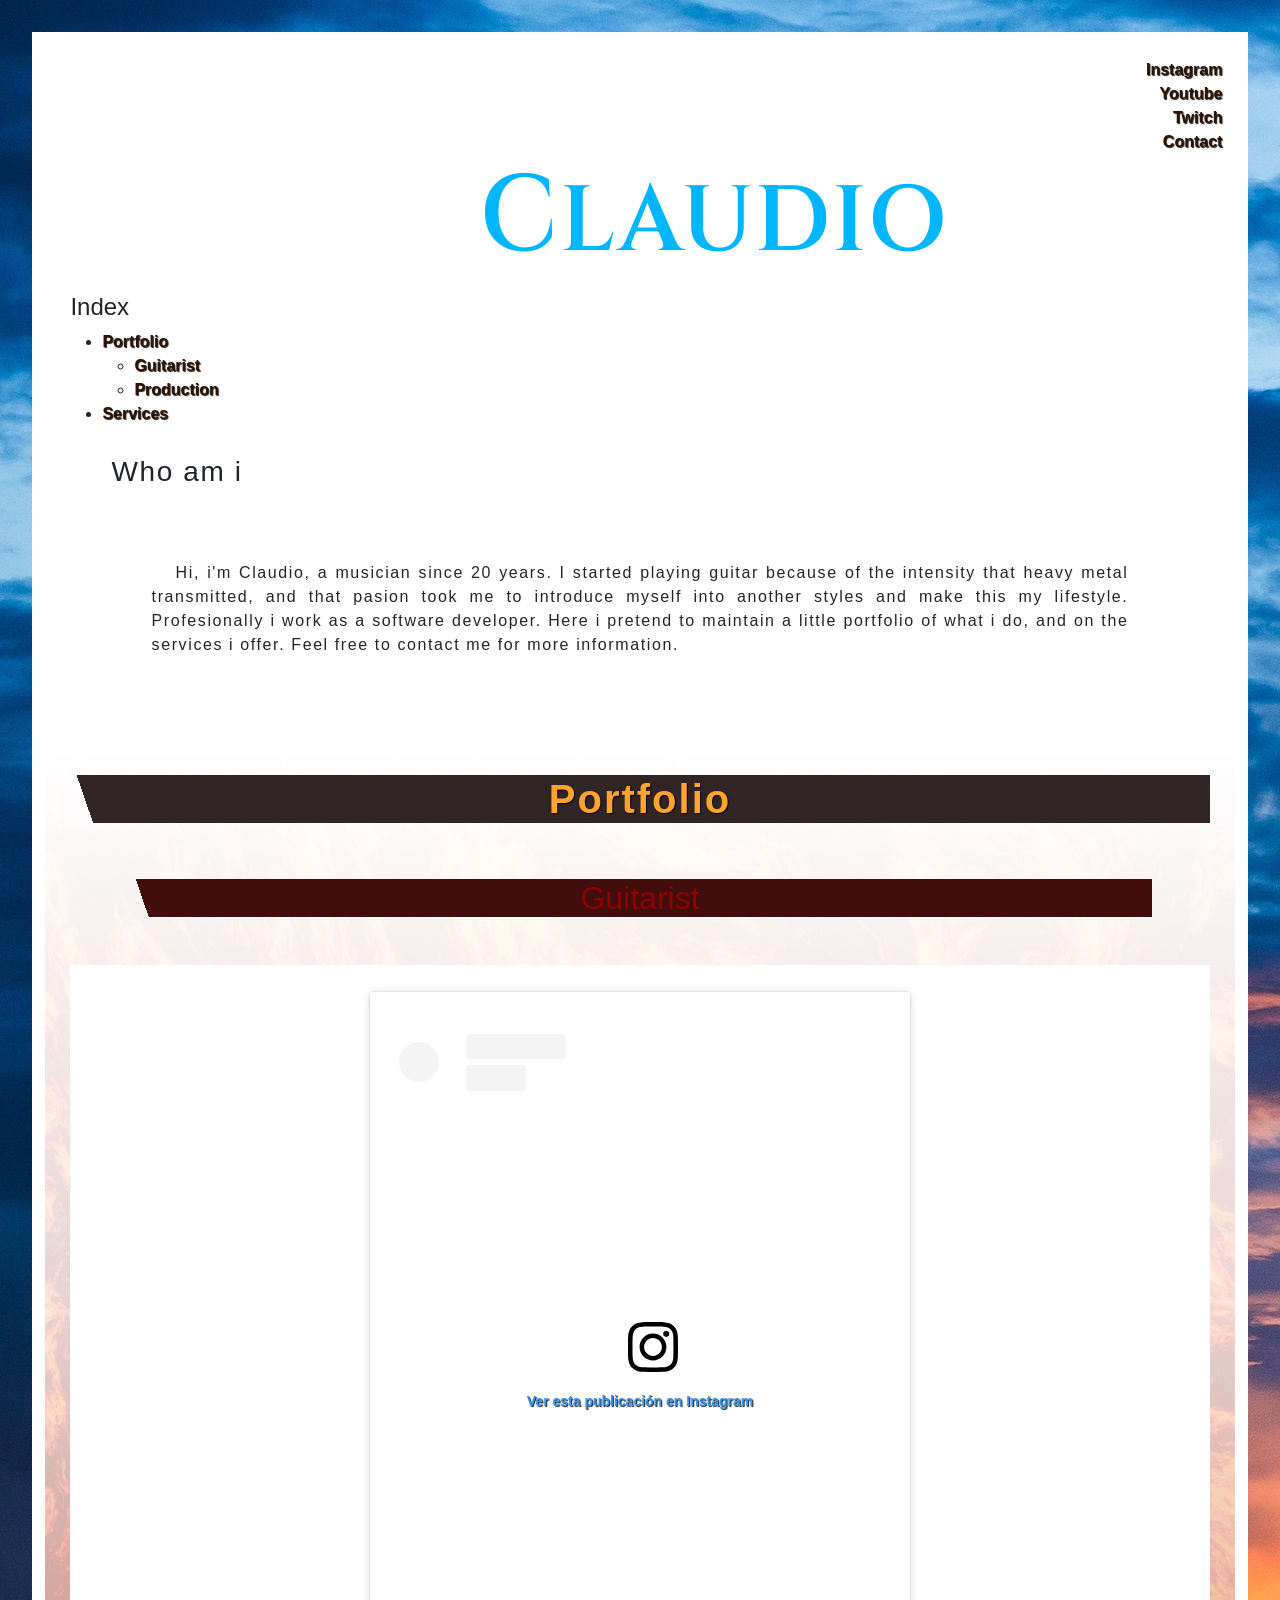
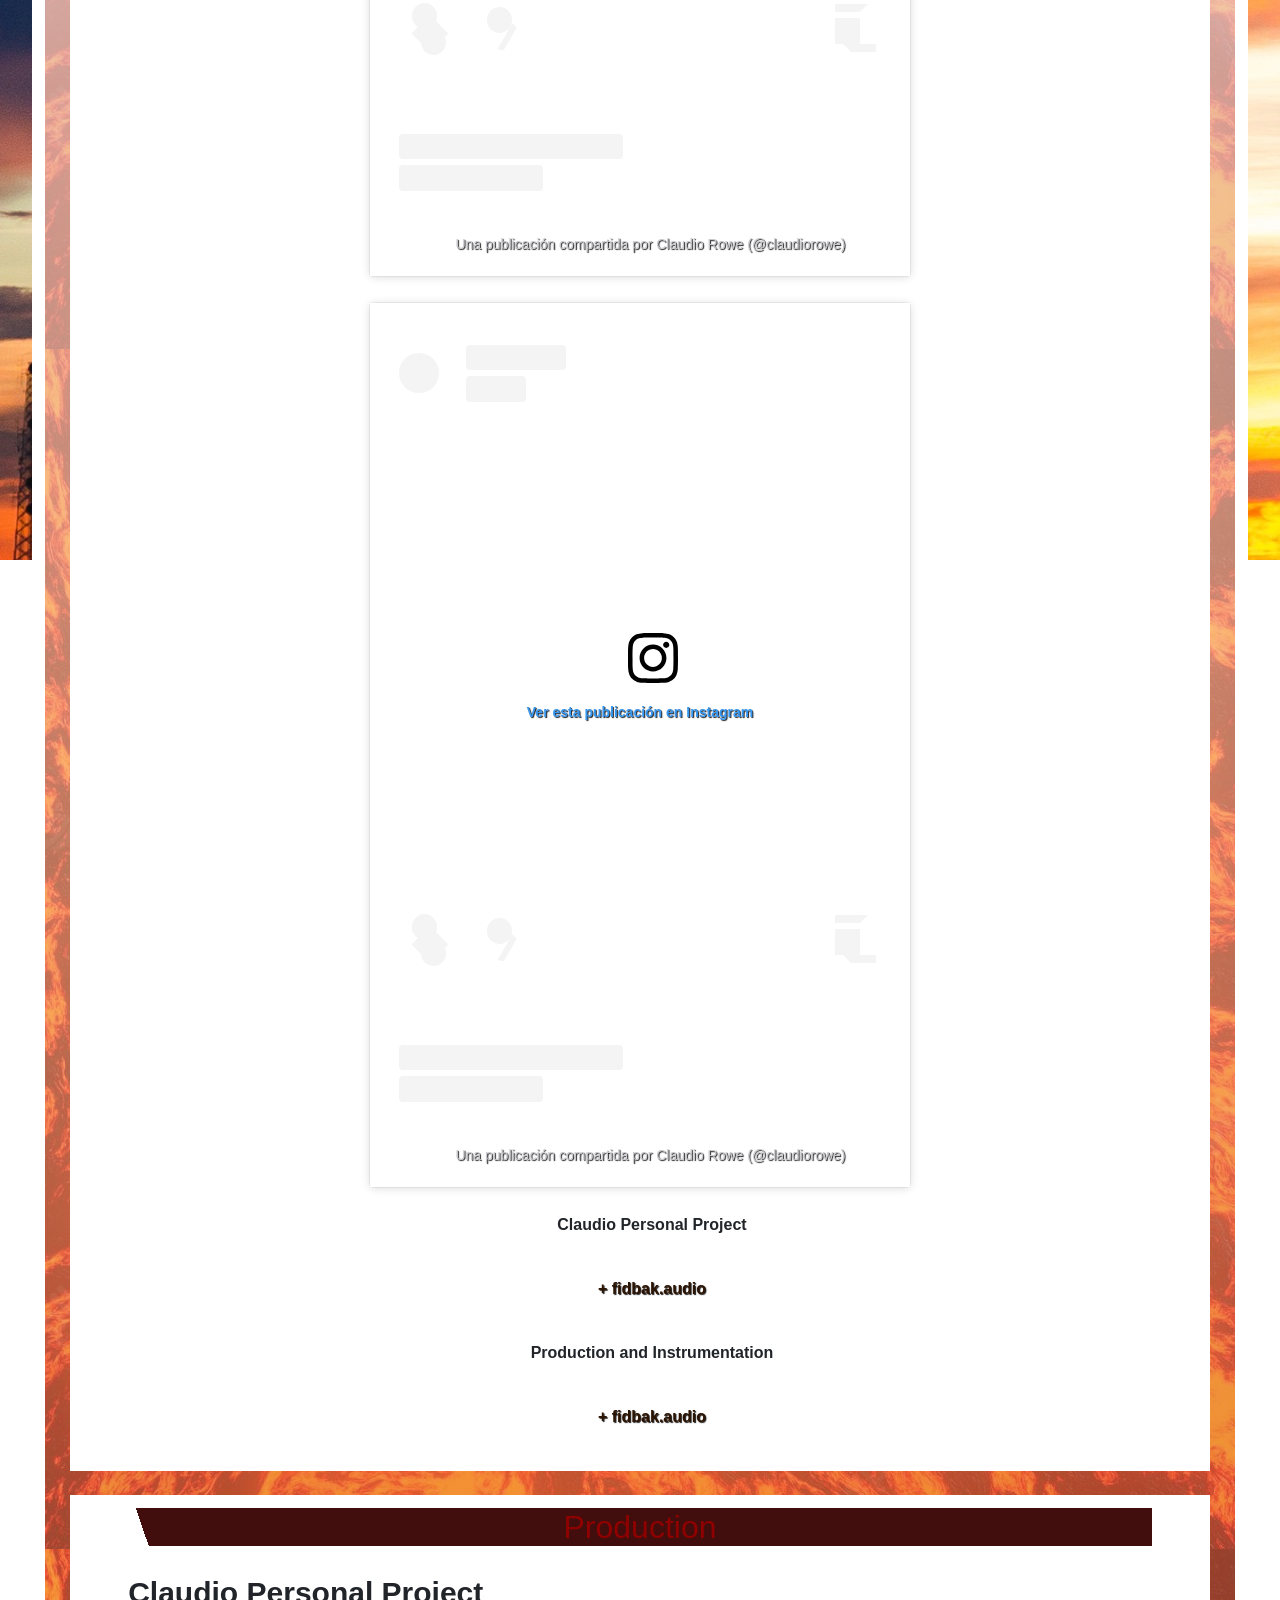
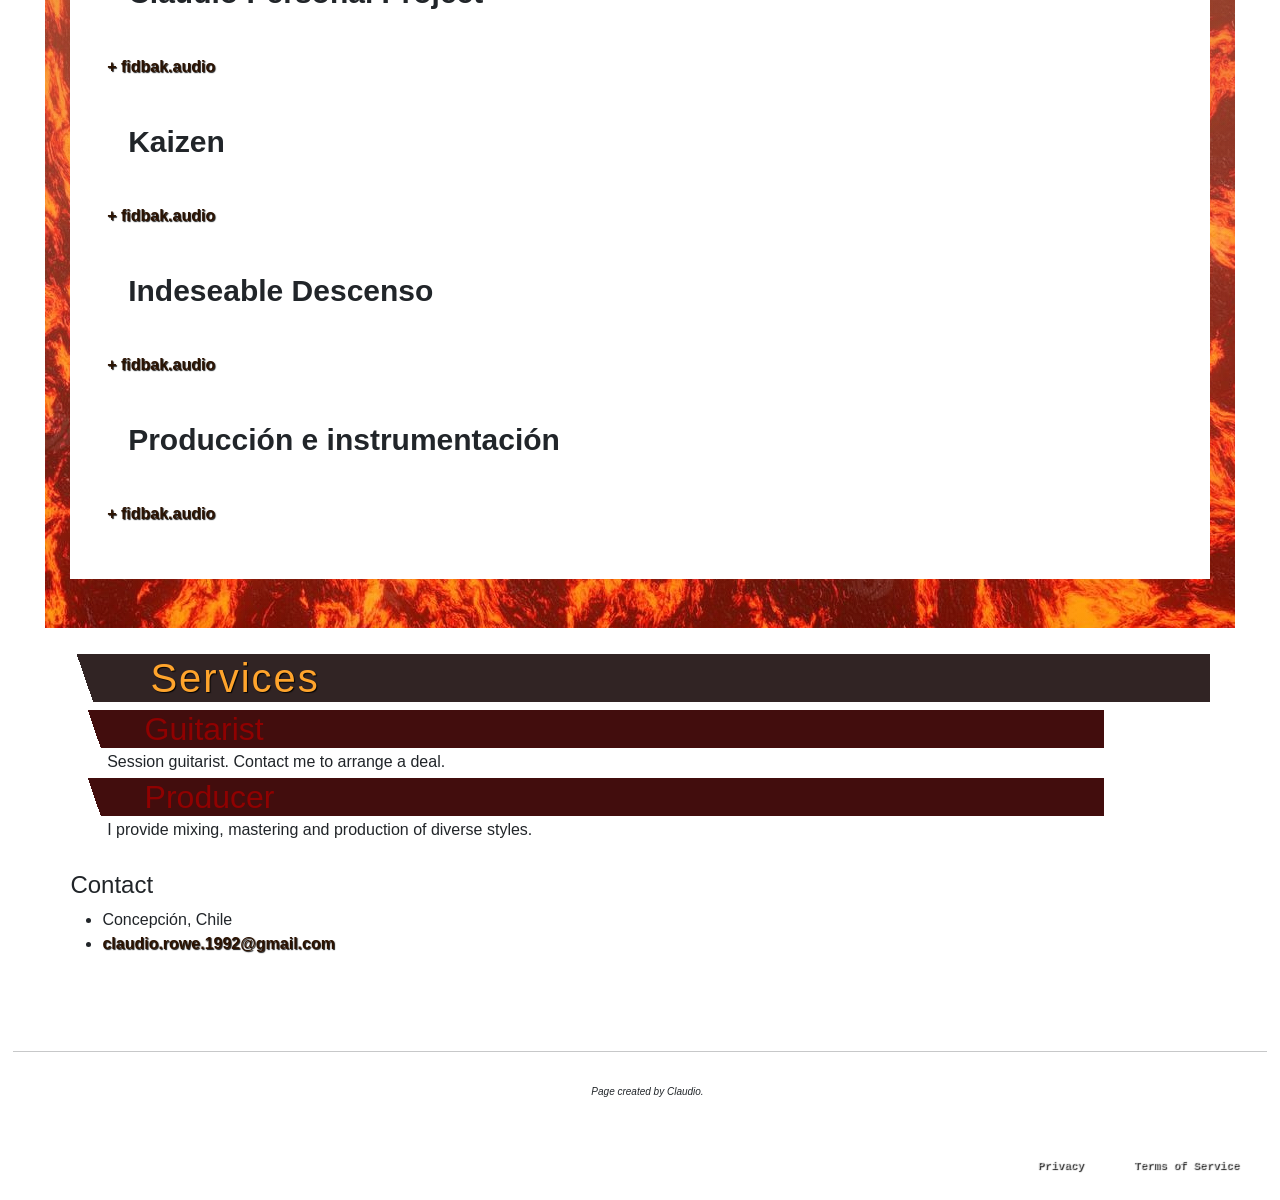
==== commit 39a96b80: "Añadidura de links, corrección de fondo de títulos" ====
--- a/index.html
+++ b/index.html
@@ -46,9 +46,9 @@
     <div id="wrapper">
       <div id="header">
         <ul id="links" style="list-style-type: none" align="right">
-          <!-- (li>a)*3-->
-          <li><a href="#quiensoy"><span class="lang-es">Quién soy</span><span class="lang-en">About me</span></a></li>
           <li><a href="http://www.instagram.com/claudiorowe">Instagram</a></li>
+          <li><a href="https://www.youtube.com/@ClaudioRowe">Youtube</a></li>
+          <li><a href="https://www.twitch.tv/claudiorowe">Twitch</a></li>
           <li><a href="#contacto"><span class="lang-es">Contacto</span><span class="lang-en">Contact</span></a></li>
         </ul>
 
@@ -282,6 +282,17 @@
                   >
                 </p>
                 <br />
+                <p id="desc" align="margin-left">
+                  <strong><span class="lang-es">Producción e instrumentación</span><span class="lang-en">Production and Instrumentation</span></strong>
+                </p>
+                <br />
+                <p>
+                  <a
+                    href="https://fidbak.audio/claudiorowe/player/1b2fb6619b73e83a6670876a/2c9478"
+                    title="Producción e instrumentación"
+                    >+ fidbak.audio</a
+                  >
+                </p>
               </div>
             </div>
             <br />
@@ -321,7 +332,7 @@
                 >
               </p>
               <br />
-                          <p class="desc" align="margin-left"><strong>Producción e instrumentación</strong></p>
+              <p class="desc" align="margin-left"><strong>Producción e instrumentación</strong></p>
               <br />
               <p>
                 <a
@@ -333,11 +344,7 @@
               <br />
             </div>
 
-            <div id="section4">
-              <cite
-                ><span class="lang-es">Visitar links para oír mi trabajo</span><span class="lang-en">Visit links to hear my work</span></cite
-              >
-            </div>
+
             <br />
           </div>
 
--- a/style/style.css
+++ b/style/style.css
@@ -54,7 +54,7 @@
 }
 
 div {
-    padding: 0.5vw;
+    padding: 1vw;
     background-color: white;
 }
 
@@ -86,6 +86,17 @@
     background-color: transparent;
 }
 
+#videos,
+#ins1,
+#ins2 {
+    text-align: center;
+}
+
+#videos .instagram-media {
+    margin-left: auto !important;
+    margin-right: auto !important;
+}
+
 a {
     text-decoration: none;
     color: #2c1302;
@@ -116,7 +127,7 @@
     text-rendering: optimizeLegibility;
     text-shadow: 1px 1px 1px rgba(0, 0, 0, 0.9);
     width: 100%;
-    background: linear-gradient(71deg, white 2%, #312424 2%);
+    background: linear-gradient(71deg, transparent 2%, #312424 2%);
 }
 
 #portafolio {
@@ -134,7 +145,7 @@
     text-rendering: optimizeLegibility;
     width: 80vw;
     text-align: center;
-    background: linear-gradient(71deg, white 2%, #420d0d 2%);
+    background: linear-gradient(71deg, transparent 2%, #420d0d 2%);
 }
 
 #serv h1 {
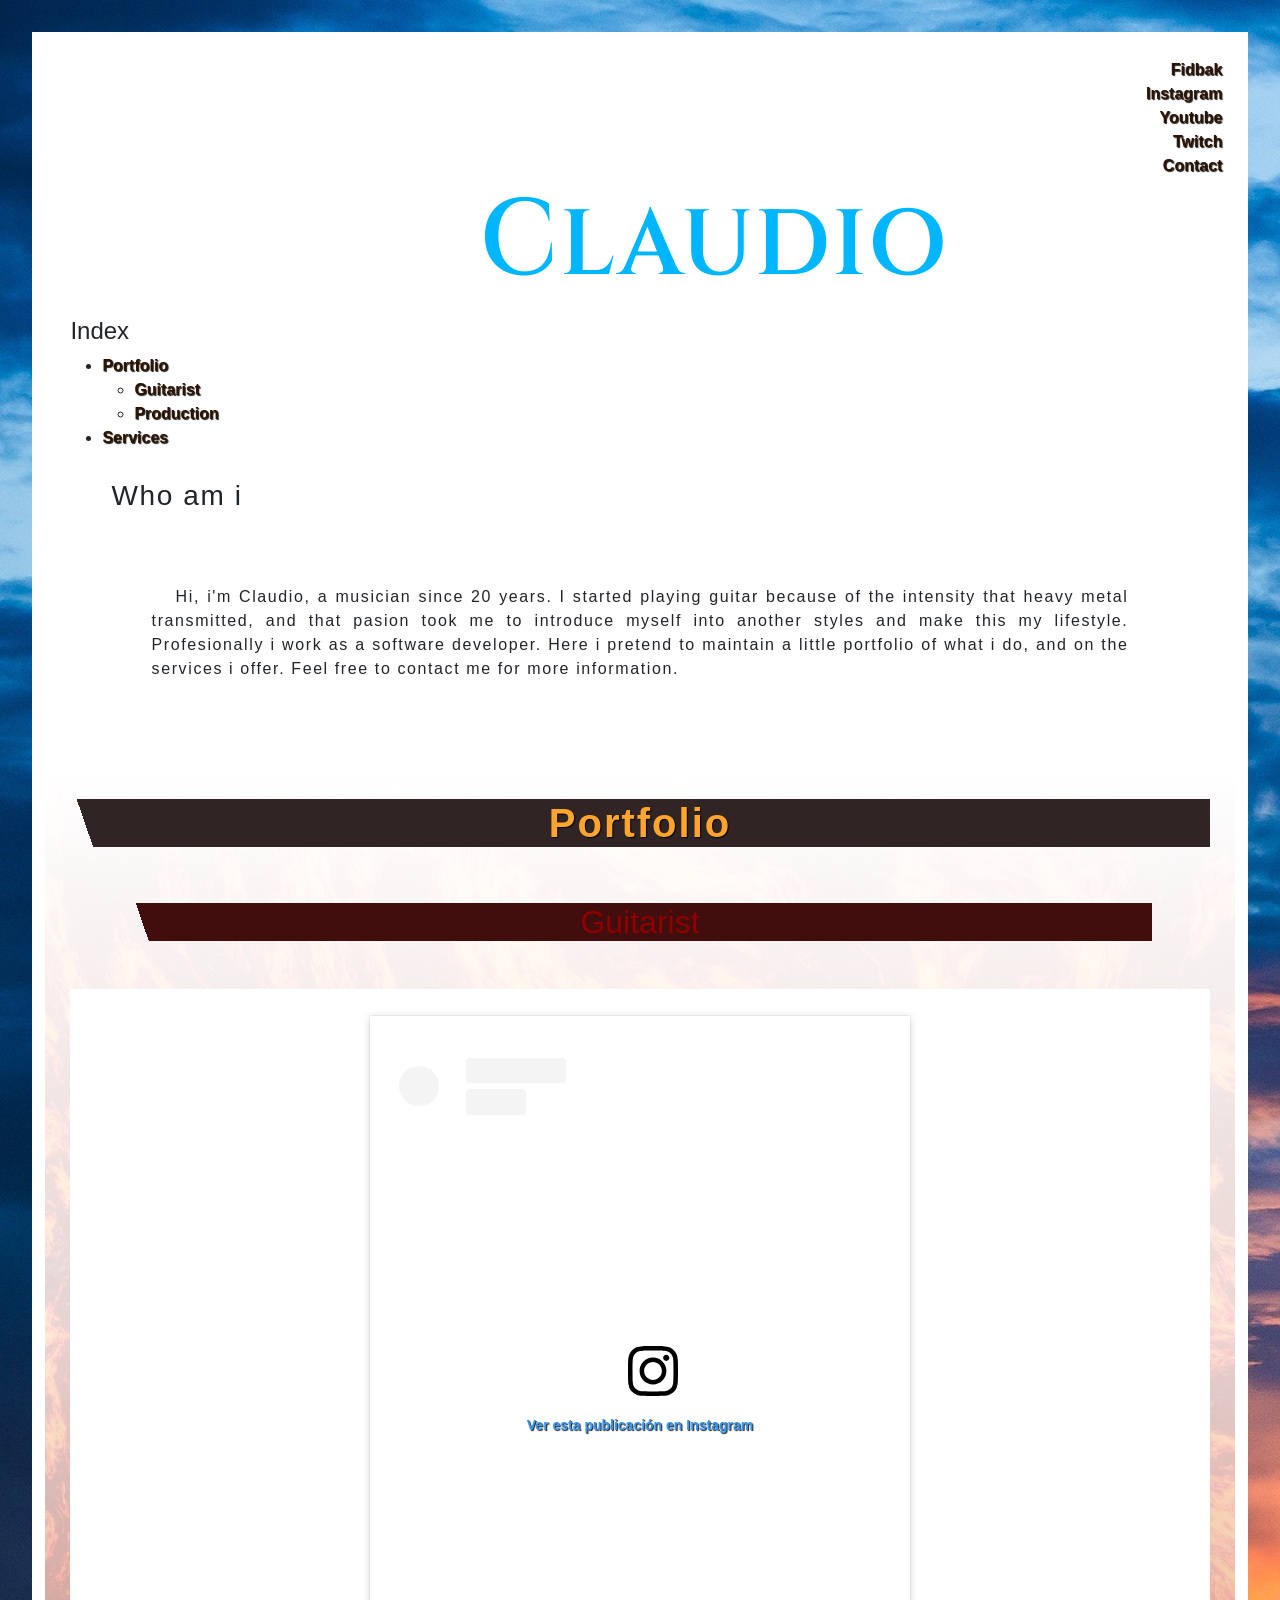
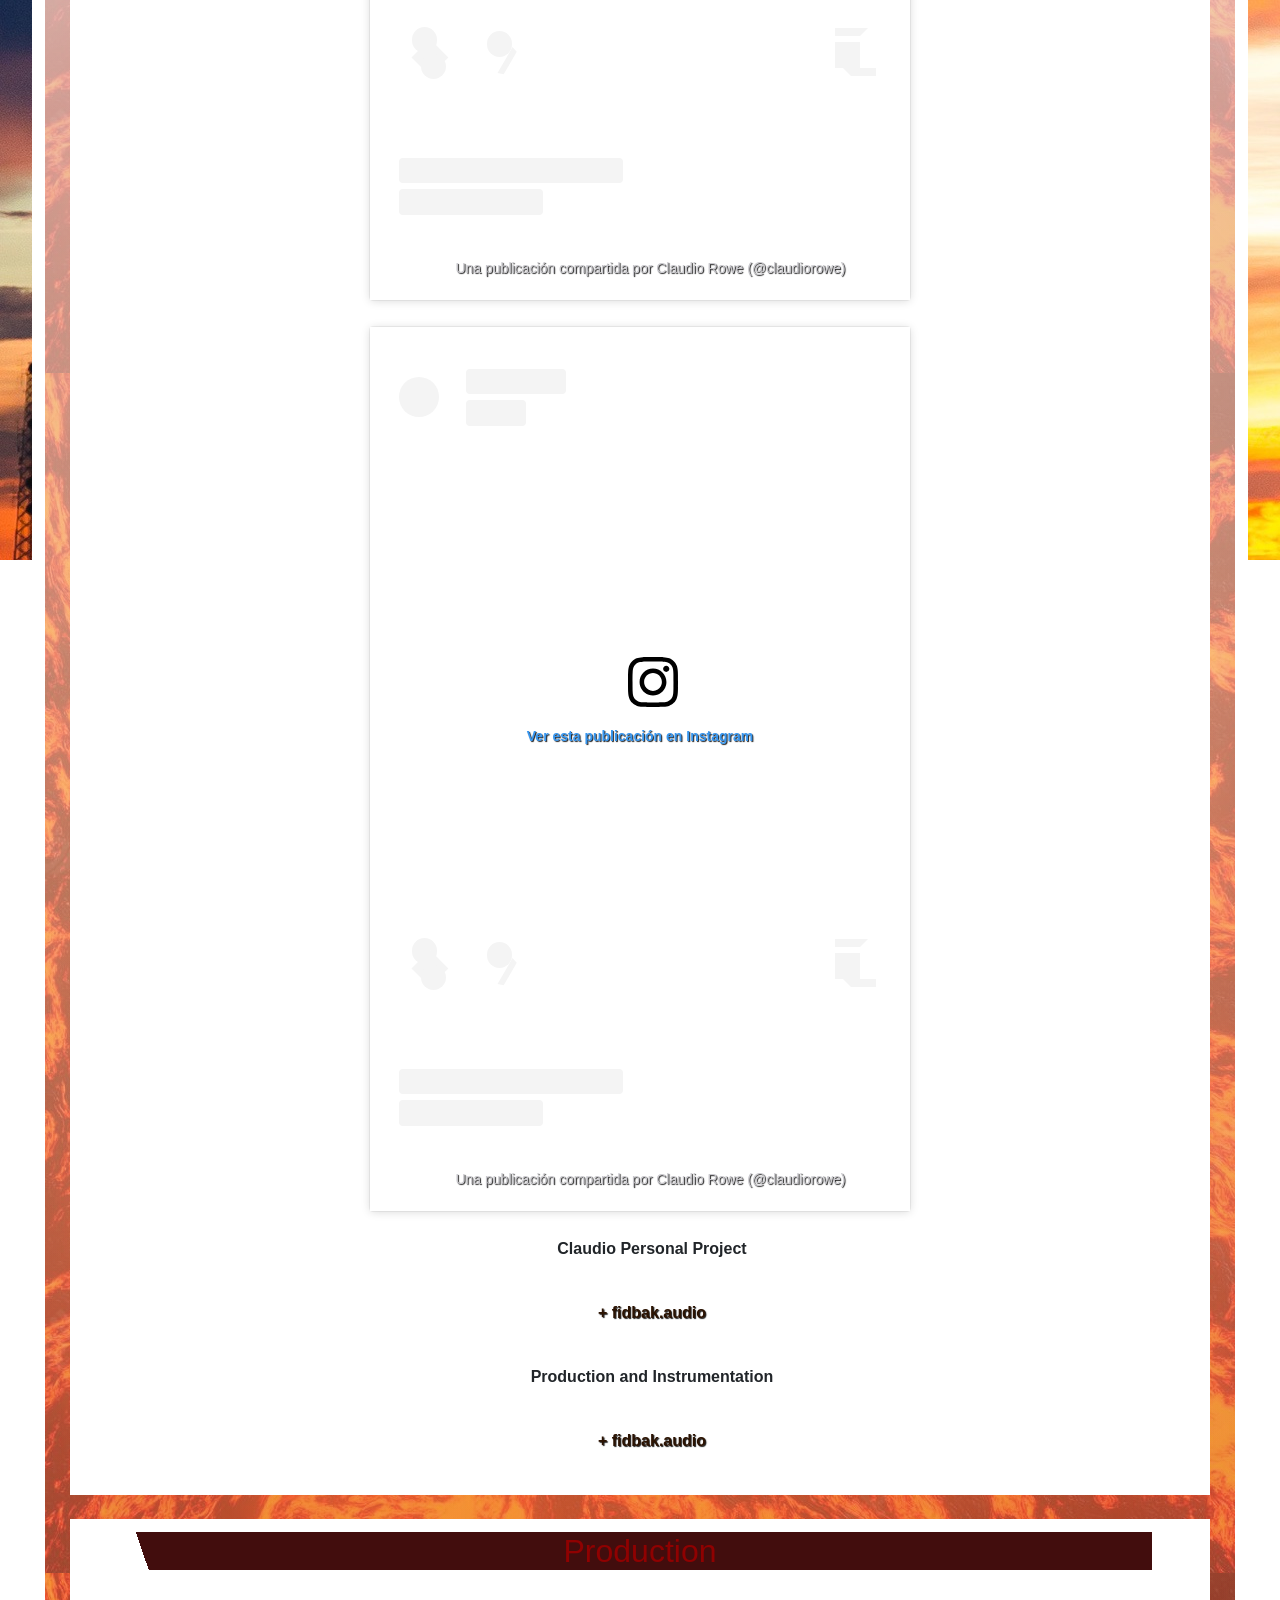
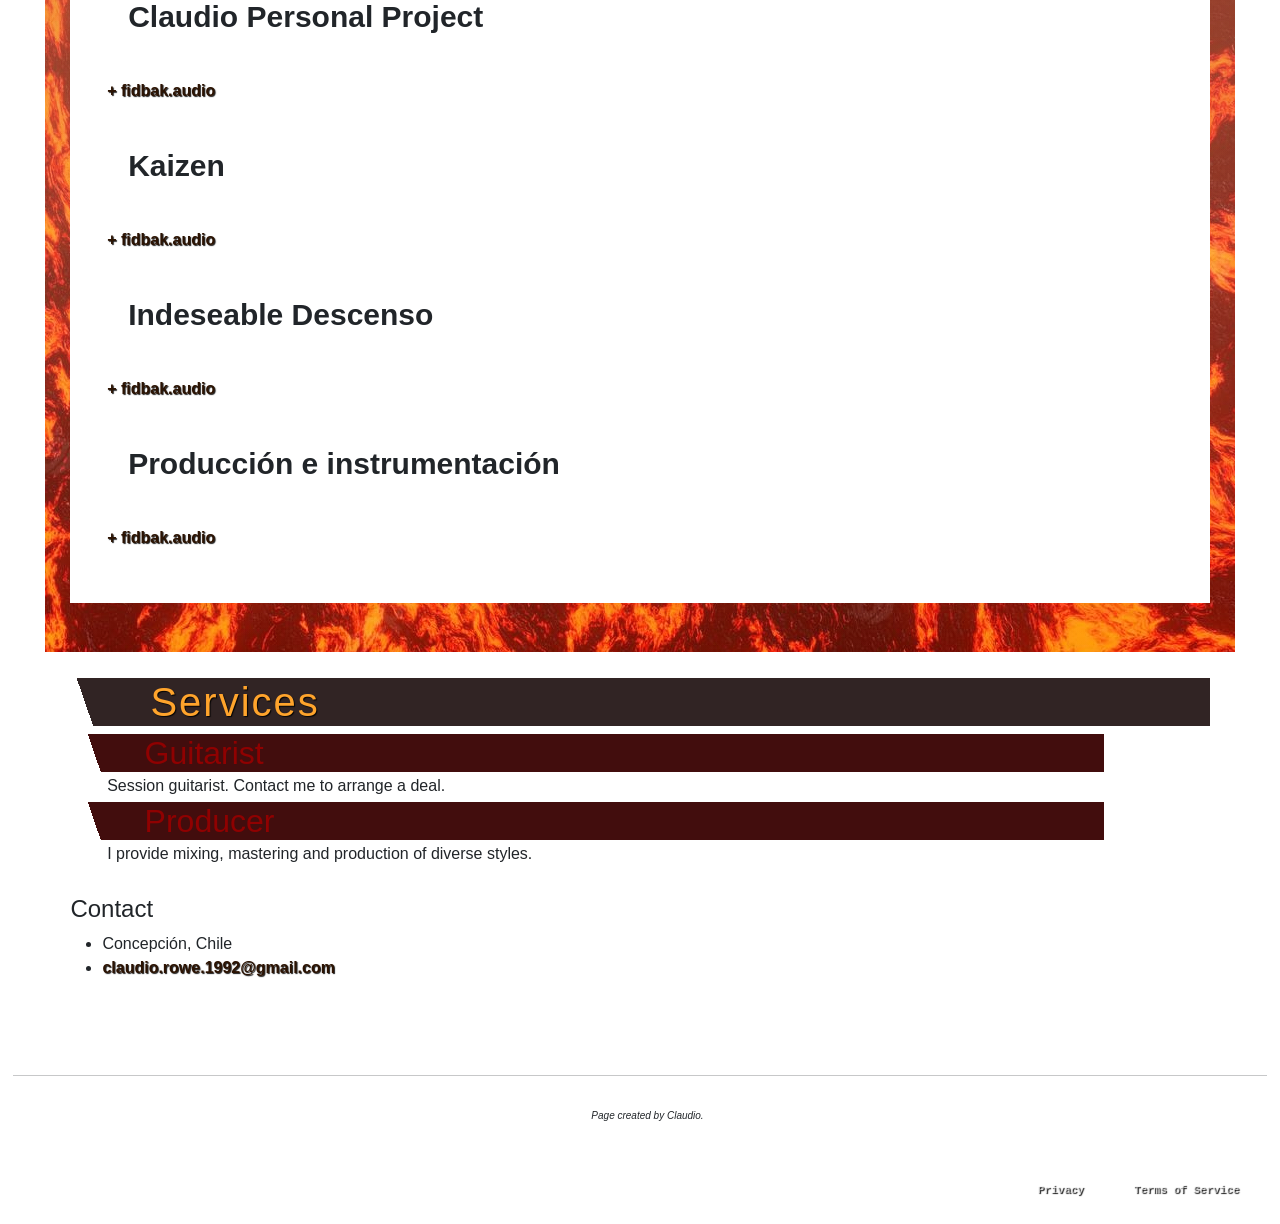
==== commit 8dcfc435: "Añadidura de link a fidbak" ====
--- a/index.html
+++ b/index.html
@@ -46,6 +46,7 @@
     <div id="wrapper">
       <div id="header">
         <ul id="links" style="list-style-type: none" align="right">
+          <li><a href="https://fidbak.audio/claudiorowe/folder/12cc4f78d575721f36035c85/68b2e3">Fidbak</a></li>
           <li><a href="http://www.instagram.com/claudiorowe">Instagram</a></li>
           <li><a href="https://www.youtube.com/@ClaudioRowe">Youtube</a></li>
           <li><a href="https://www.twitch.tv/claudiorowe">Twitch</a></li>
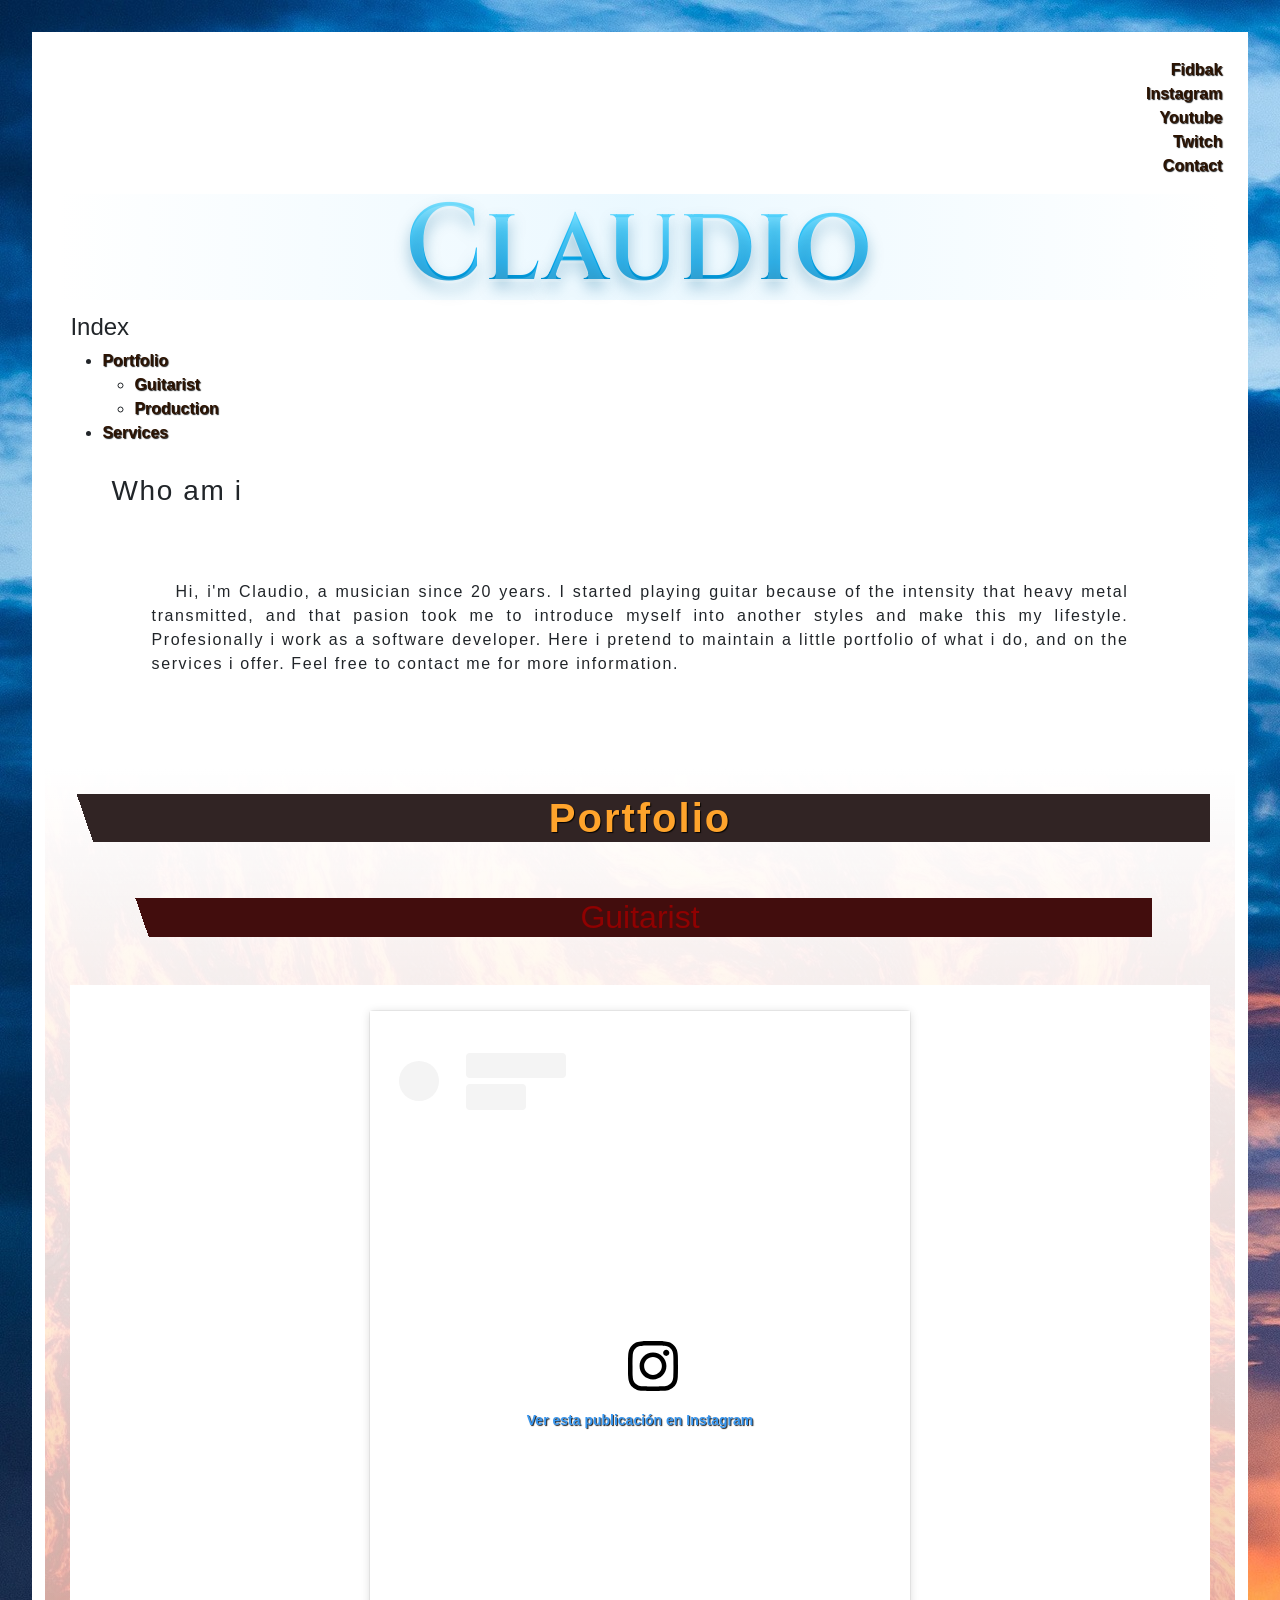
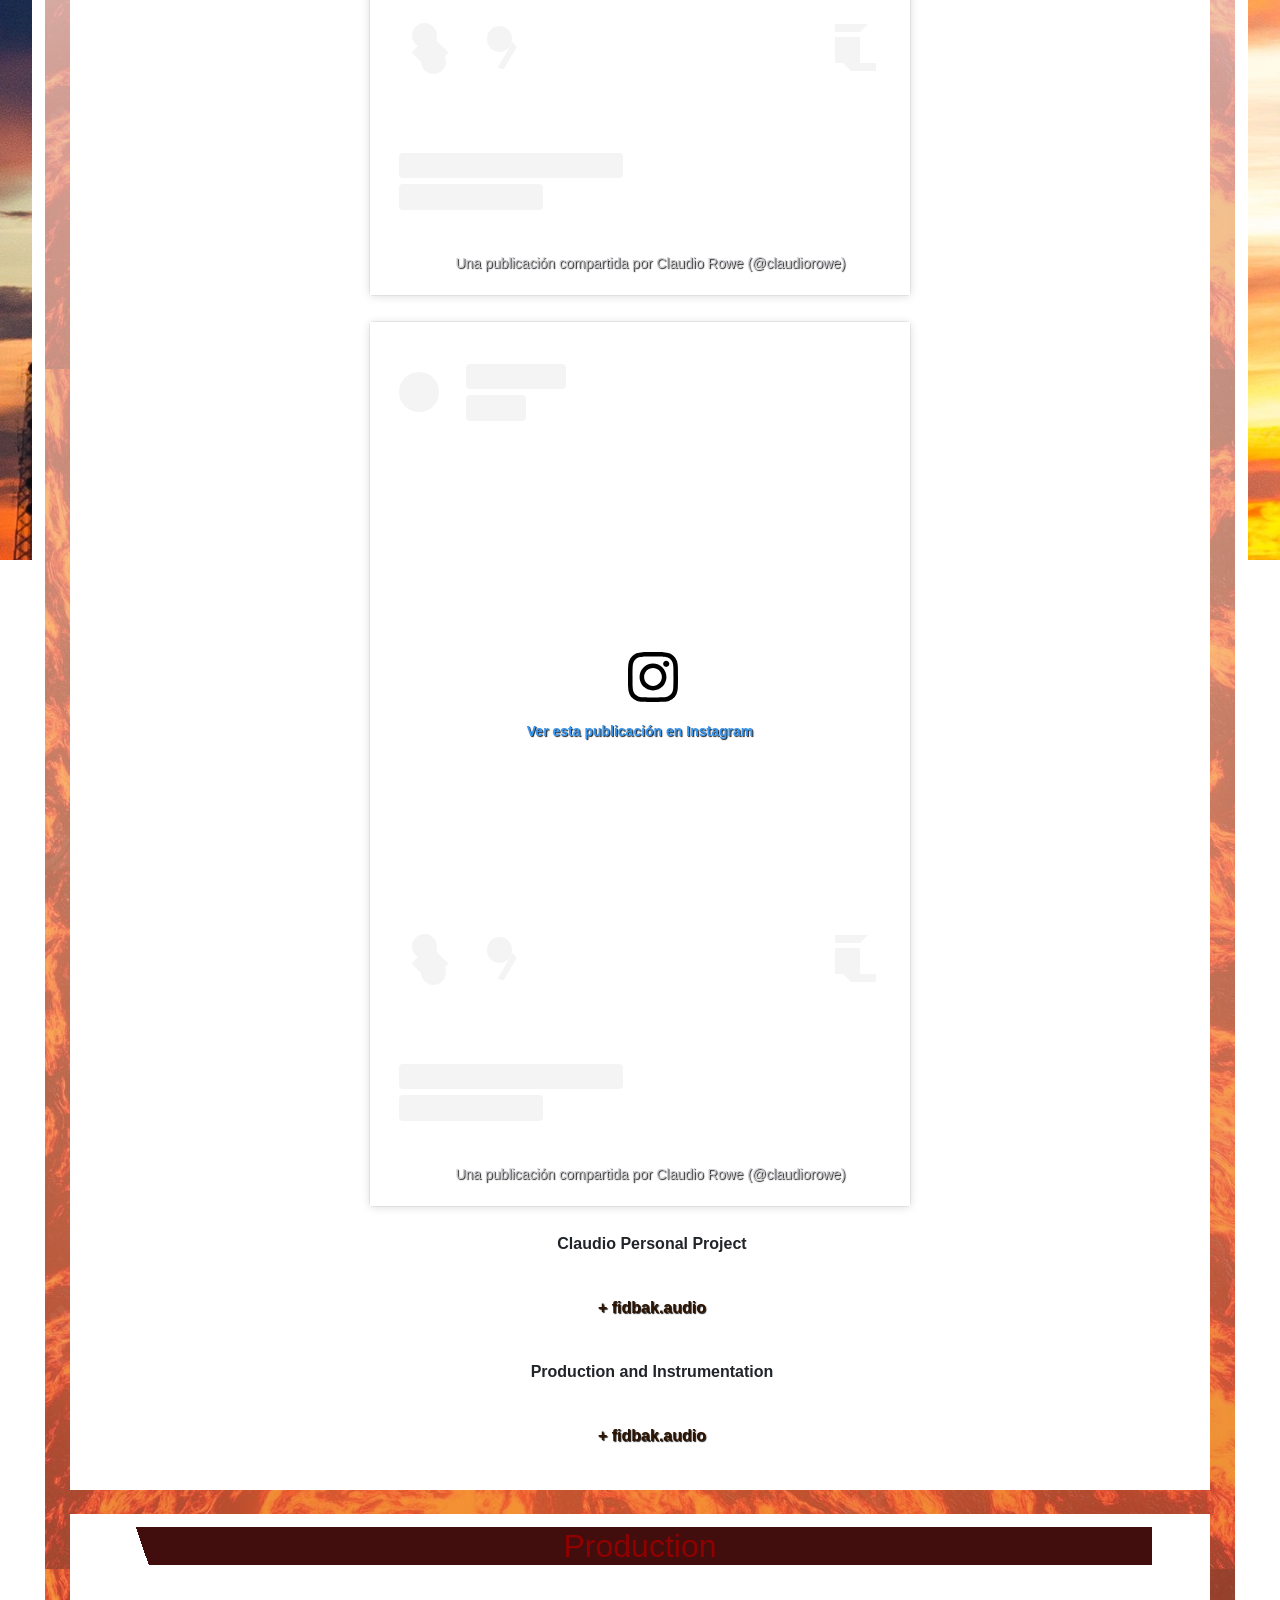
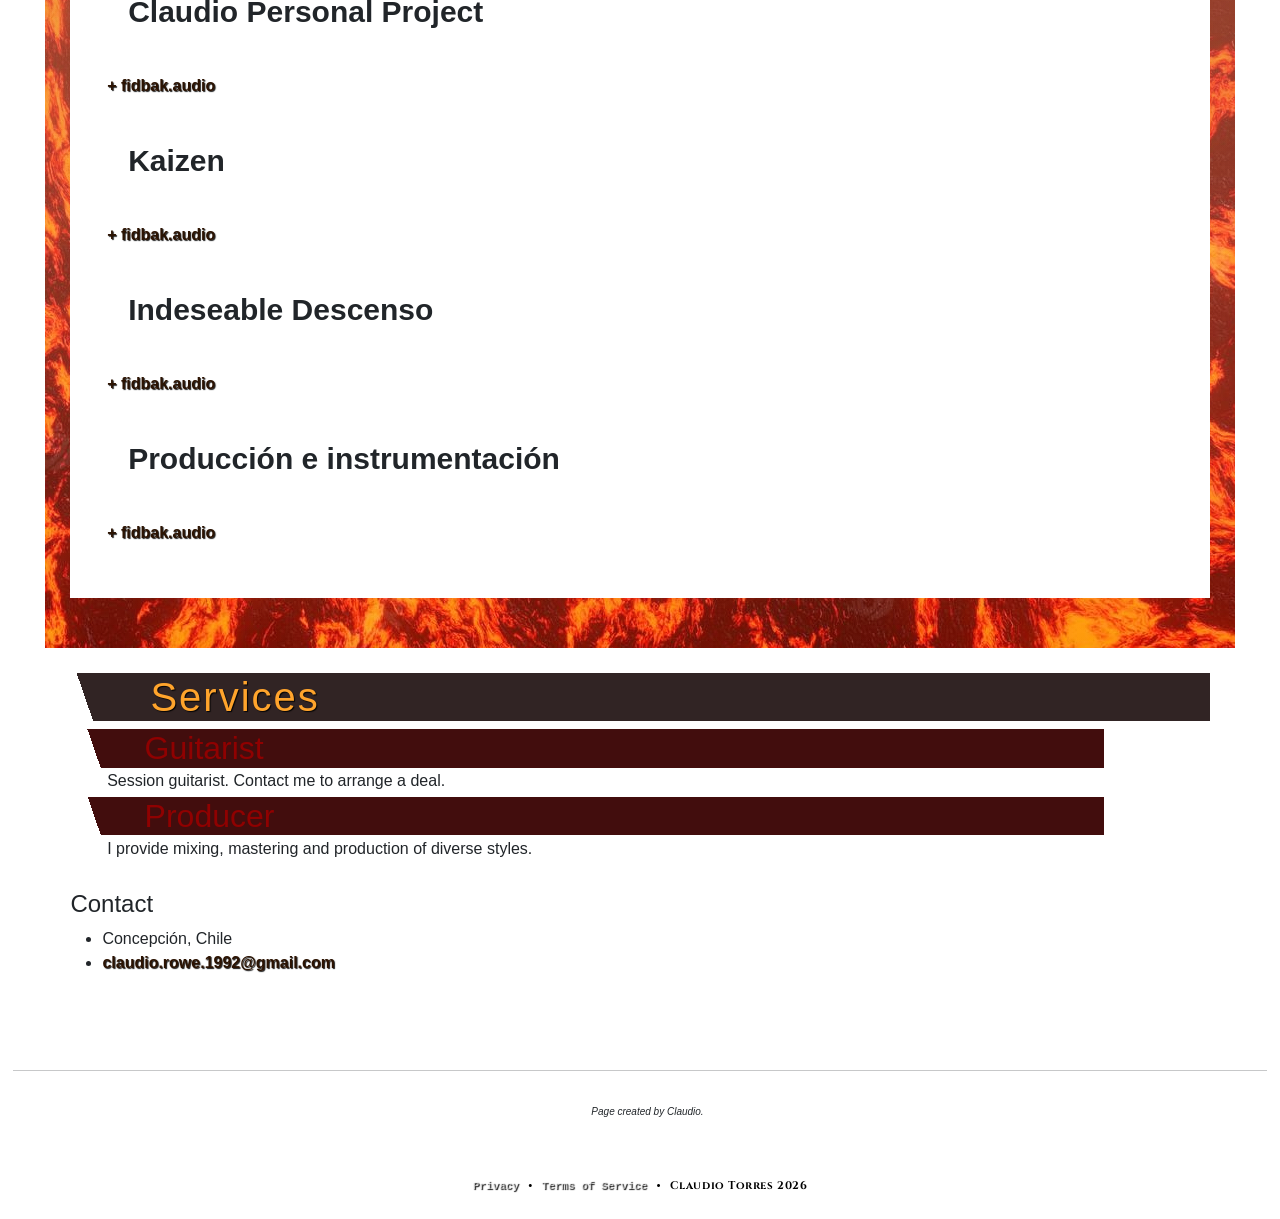
==== commit 40b0bd55: "Modificación de estilo de links de términos, modificación de estilo de título" ====
--- a/index.html
+++ b/index.html
@@ -372,7 +372,7 @@
             <ul>
               <li>Concepción, Chile</li>
               <li>
-                <a href="mailto:claudio.rowe.1992@gmail.com" title=""
+                <a href="mailto:claudio.rowe.1992@gmail.com" title="Email"
                   >claudio.rowe.1992@gmail.com</a
                 >
               </li>
@@ -390,8 +390,10 @@
         <p id="credit" class="lang-en"><em>Page created by Claudio.</em></p>
         <div class="analytics-notice">
           <a href="./privacy.html"><span class="lang-es">Privacidad</span><span class="lang-en">Privacy</span></a>
-          <span aria-hidden="true">&nbsp;|&nbsp;</span>
+          <span class="notice-separator" aria-hidden="true">•</span>
           <a href="./terms.html"><span class="lang-es">Términos de servicio</span><span class="lang-en">Terms of Service</span></a>
+          <span class="notice-separator" aria-hidden="true">•</span>
+          <span class="notice-owner">Claudio Torres 2026</span>
         </div>
 
       </div>
--- a/style/style.css
+++ b/style/style.css
@@ -30,8 +30,9 @@
 }
 
 #titulo {
-    padding: 0;
-    text-align: center;
+    padding: 0.35rem 0;
+    text-align: center;
+    background: linear-gradient(90deg, rgba(255, 255, 255, 0) 0%, rgba(210, 240, 255, 0.45) 50%, rgba(255, 255, 255, 0) 100%);
 }
 
 #logo {
@@ -39,14 +40,21 @@
     font-weight: 600;
     letter-spacing: 0.03em;
     line-height: 0.95;
-    display: inline-block;
+    display: block;
+    width: fit-content;
+    margin: 0 auto;
     transform: scaleY(1.08);
     transform-origin: center;
     font-size: 100px;
-    color: rgb(0, 183, 255);
+    color: #00b7ff;
+    background: linear-gradient(180deg, #8de7ff 0%, #28c7ff 36%, #00a8ef 66%, #007eb8 100%);
+    -webkit-background-clip: text;
+    background-clip: text;
+    -webkit-text-fill-color: transparent;
     padding-right: 0;
-    text-indent: none;
-    text-align: center;
+    text-indent: 0;
+    text-align: center;
+    text-shadow: 0 2px 0 rgba(255, 255, 255, 0.18), 0 8px 14px rgba(0, 100, 145, 0.35);
 }
 
 #indice {
@@ -205,9 +213,9 @@
 }
 
 .analytics-notice {
-    text-align: right;
+    text-align: center;
     display: flex;
-    justify-content: flex-end;
+    justify-content: center;
     align-items: center;
     margin-top: 42px;
     padding-top: 16px;
@@ -217,8 +225,16 @@
     font-family: 'Space Mono', monospace;
 }
 
-.analytics-notice span {
-    margin-right: 15px;
+.analytics-notice .notice-separator {
+    margin: 0 8px;
+    color: #000;
+}
+
+.analytics-notice .notice-owner {
+    color: #000;
+    font-family: 'Cinzel', serif;
+    font-weight: 700;
+    letter-spacing: 0.05em;
 }
 
 .analytics-notice a {
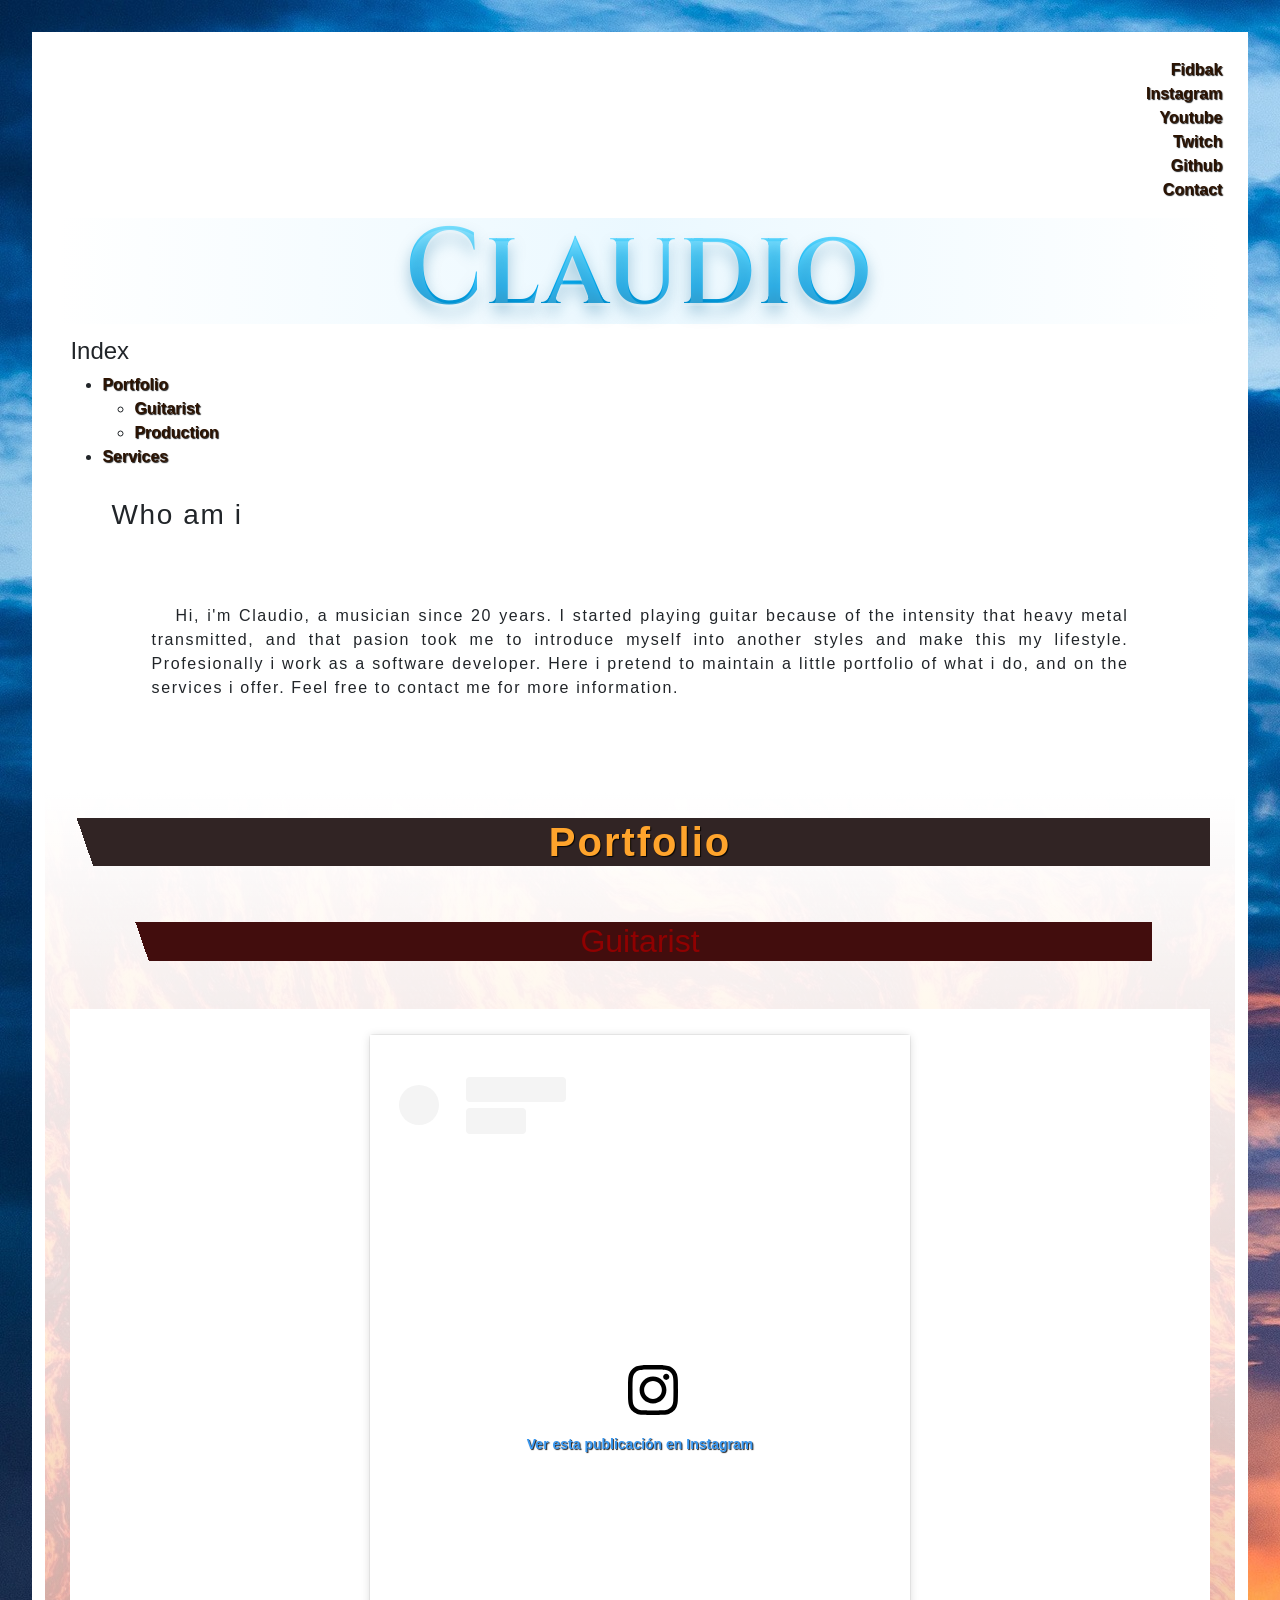
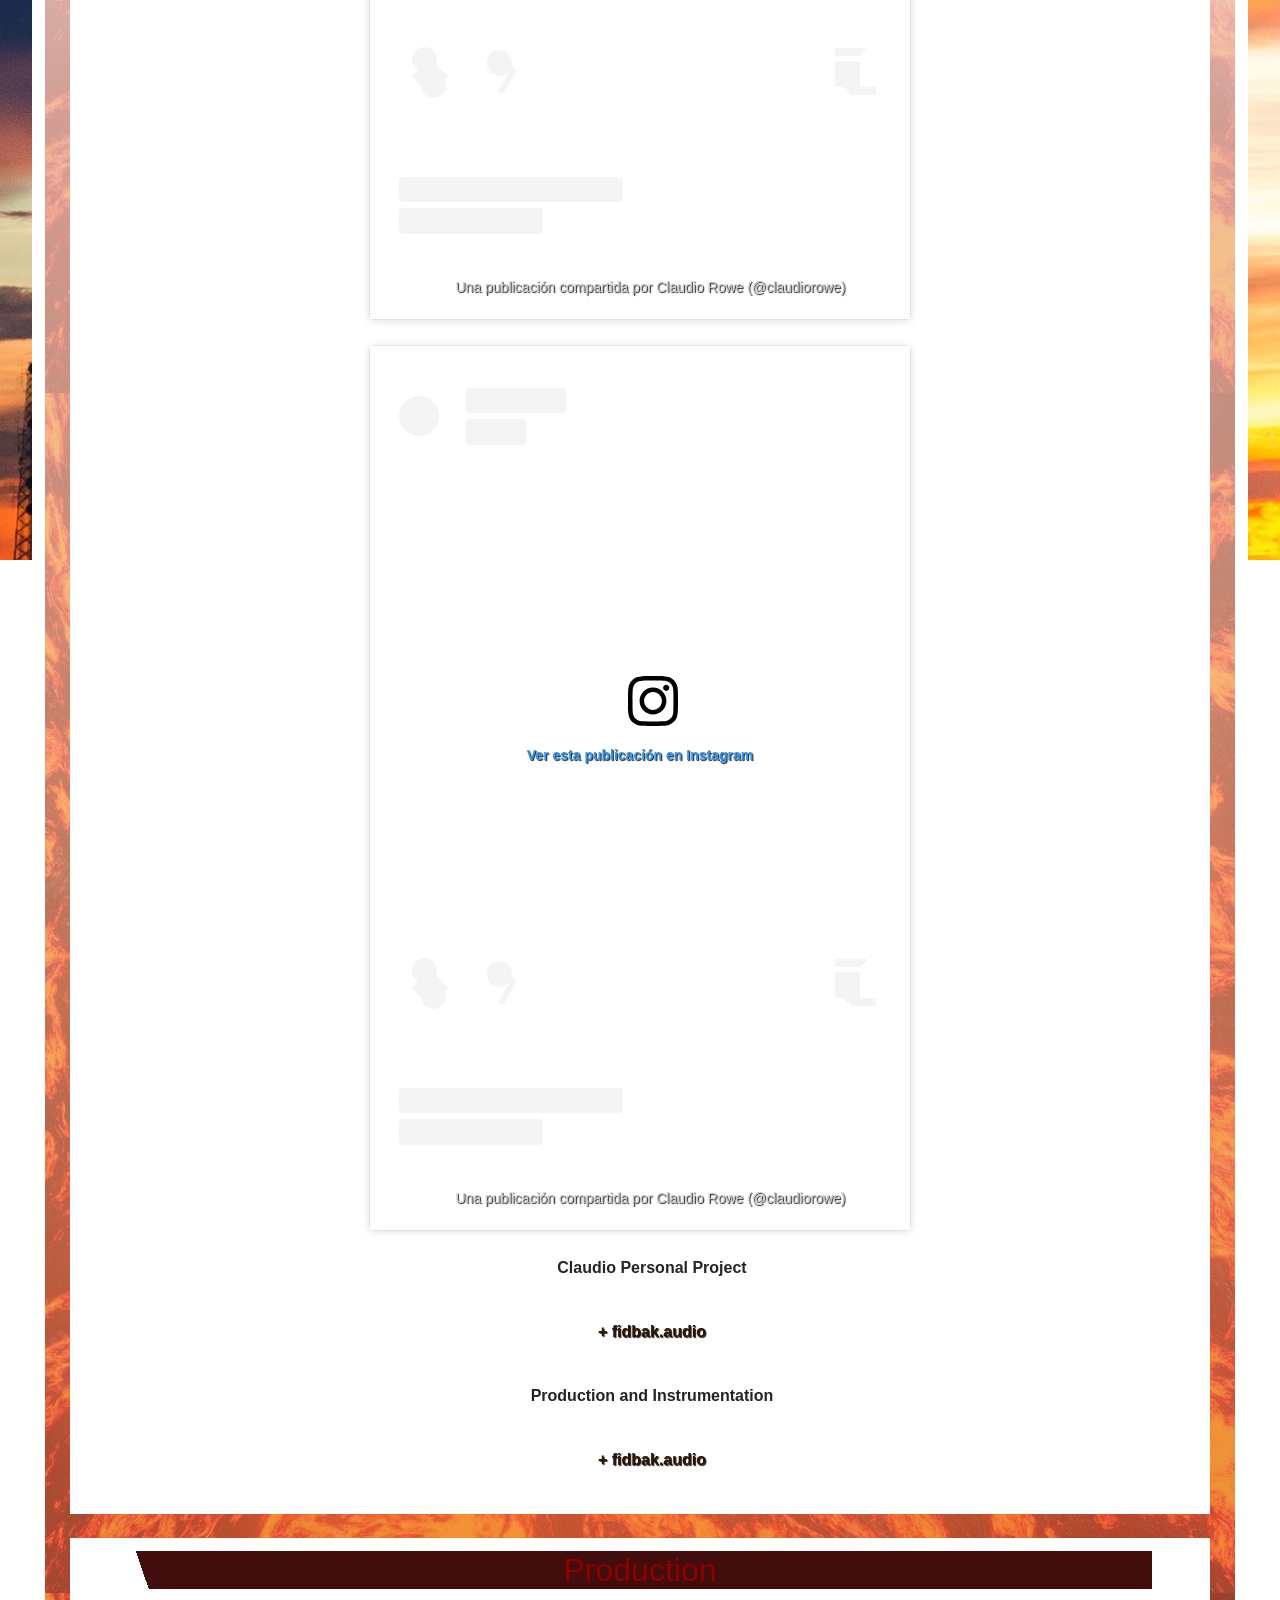
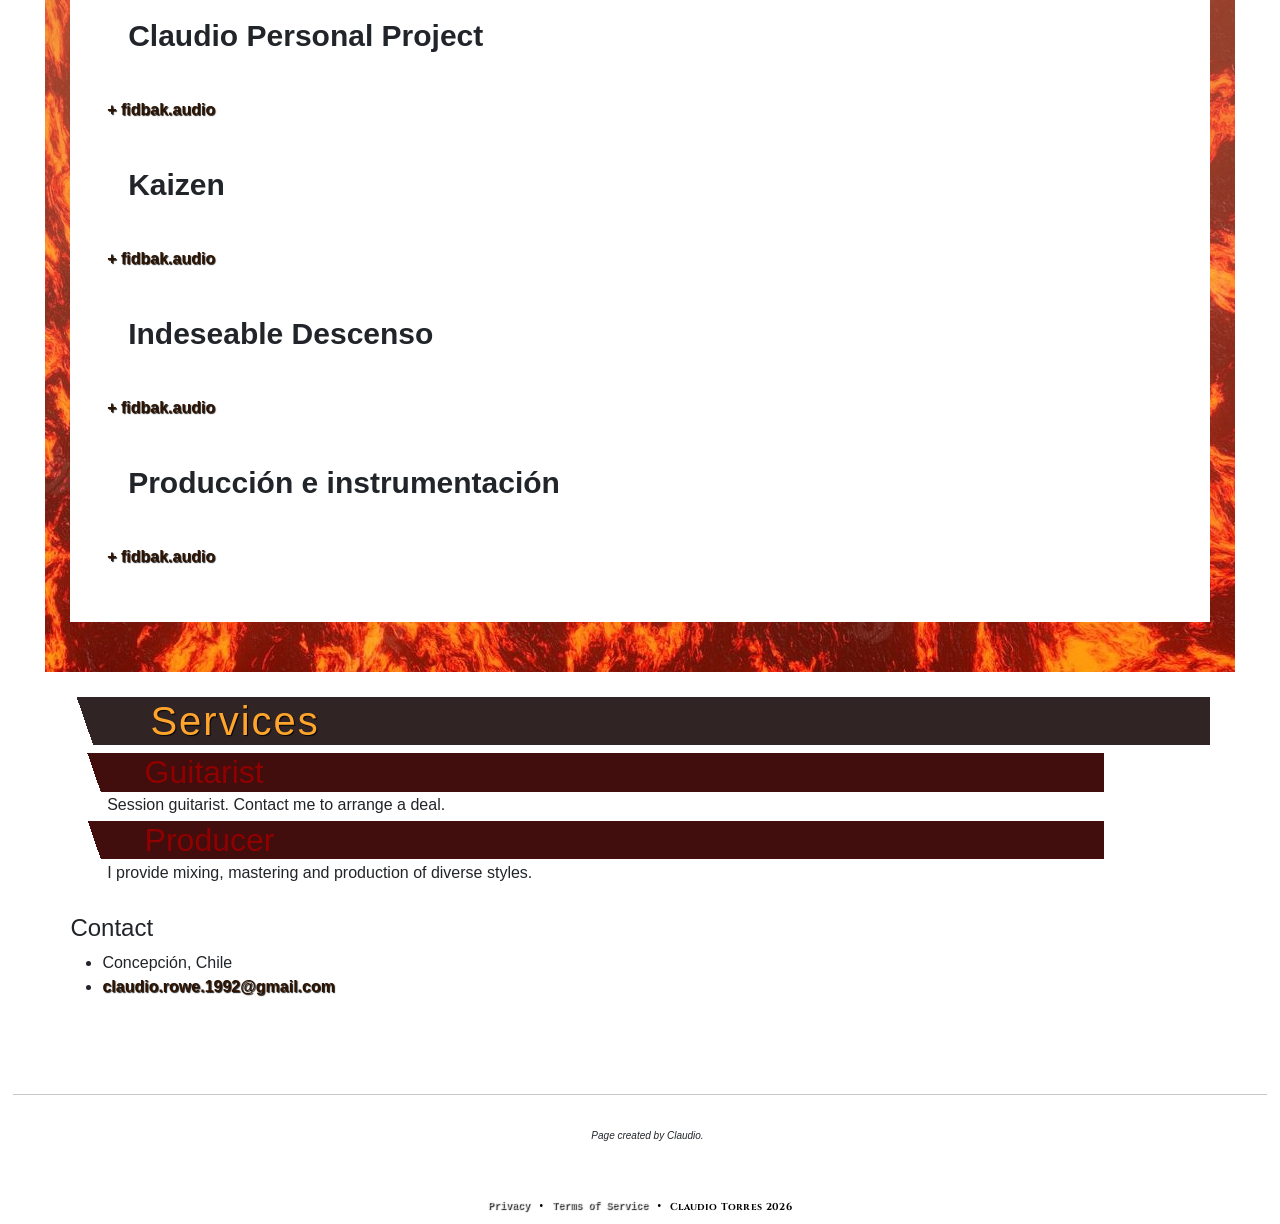
==== commit 64f3e55f: "Añadidura de link a Github" ====
--- a/index.html
+++ b/index.html
@@ -50,6 +50,7 @@
           <li><a href="http://www.instagram.com/claudiorowe">Instagram</a></li>
           <li><a href="https://www.youtube.com/@ClaudioRowe">Youtube</a></li>
           <li><a href="https://www.twitch.tv/claudiorowe">Twitch</a></li>
+          <li><a href="https://github.com/ClaudioA1992">Github</a></li>
           <li><a href="#contacto"><span class="lang-es">Contacto</span><span class="lang-en">Contact</span></a></li>
         </ul>
 
--- a/style/style.css
+++ b/style/style.css
@@ -217,24 +217,34 @@
     display: flex;
     justify-content: center;
     align-items: center;
-    margin-top: 42px;
-    padding-top: 16px;
+    width: 100%;
+    margin: 42px auto 0;
+    padding: 16px 0 0;
+    gap: 4px;
     border-top: 1px solid rgba(255, 255, 255, 0.1);
-    font-size: 11px;
+    font-size: 10px;
+    line-height: 1;
+    text-indent: 0;
     color: rgba(255, 255, 255, 0.5);
     font-family: 'Space Mono', monospace;
 }
 
+.analytics-notice > * {
+    margin: 0 !important;
+}
+
 .analytics-notice .notice-separator {
-    margin: 0 8px;
+    margin: 0 4px !important;
     color: #000;
+    font-size: 10px;
 }
 
 .analytics-notice .notice-owner {
     color: #000;
     font-family: 'Cinzel', serif;
     font-weight: 700;
-    letter-spacing: 0.05em;
+    letter-spacing: 0.03em;
+    font-size: 10px;
 }
 
 .analytics-notice a {
@@ -242,6 +252,7 @@
     text-decoration: none;
     border-bottom: 1px solid transparent;
     transition: all 0.3s ease;
+    font-size: 10px;
 }
 
 .analytics-notice a:hover {
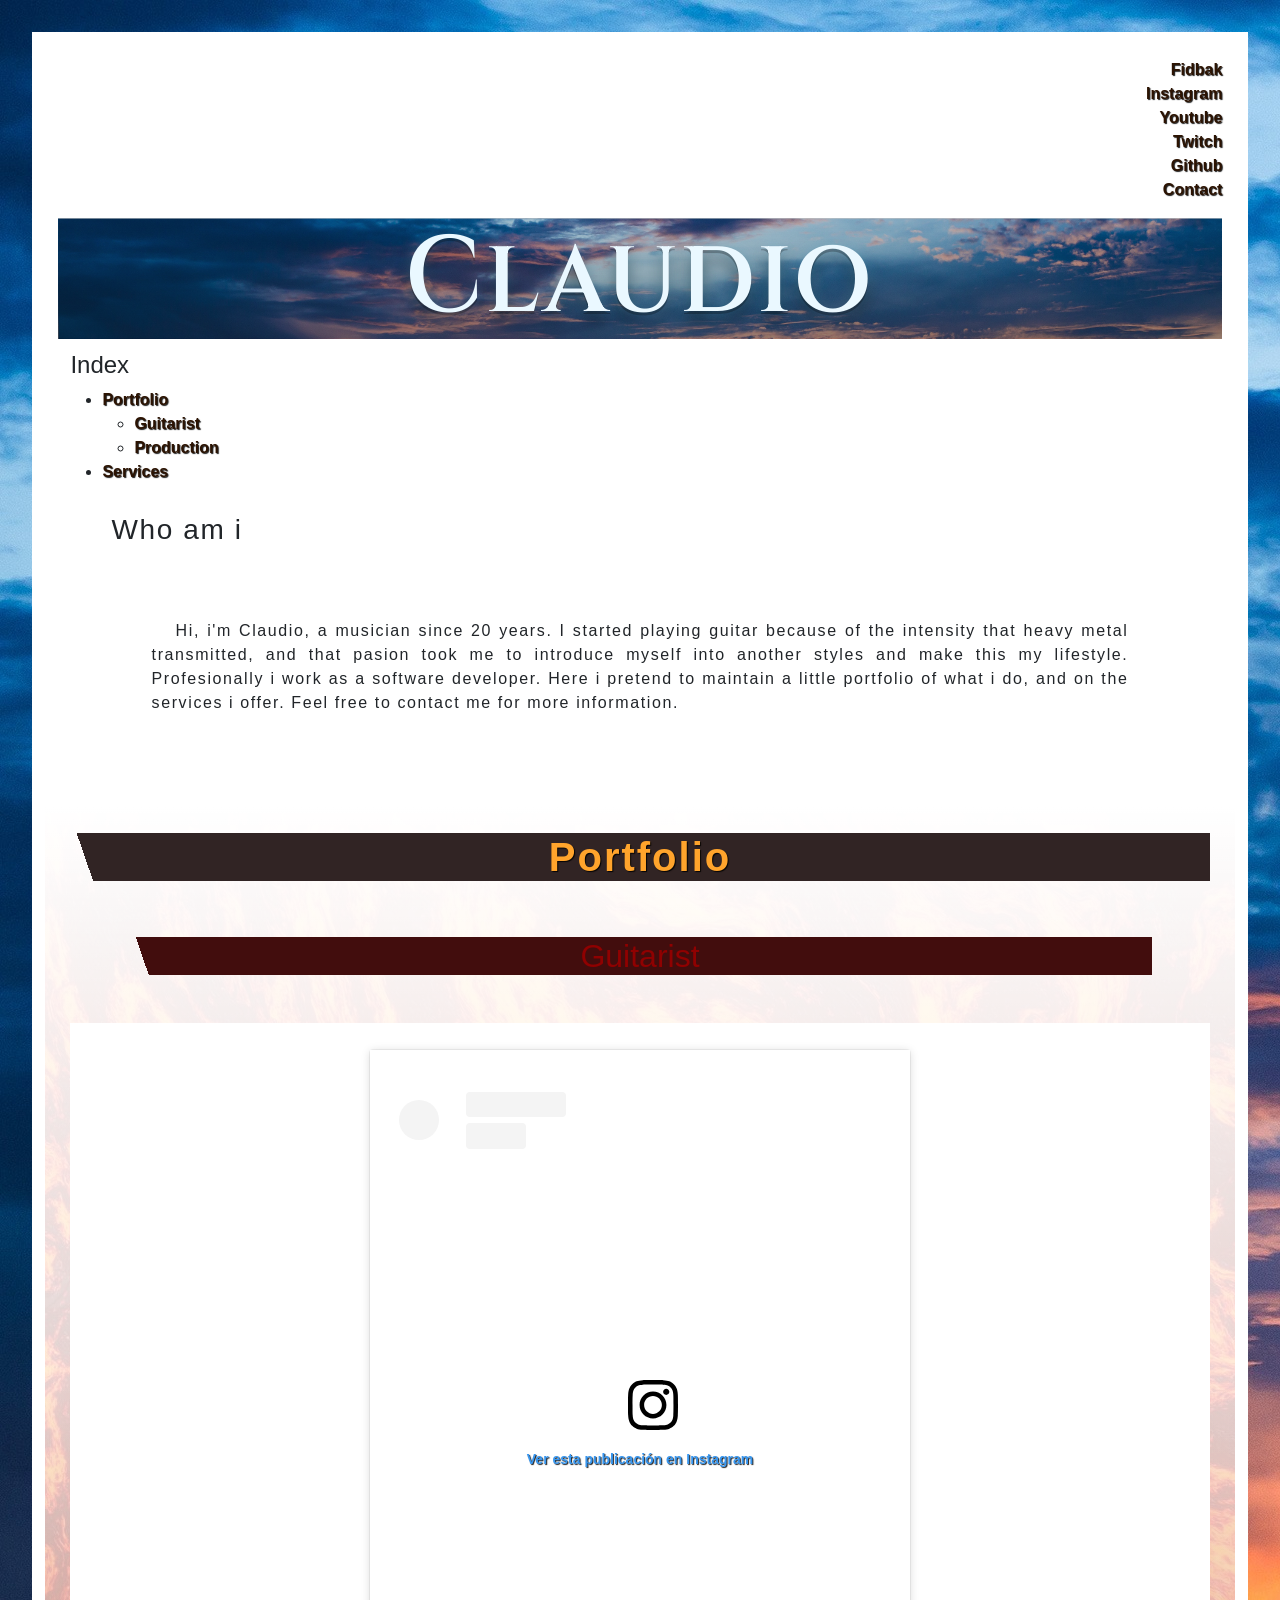
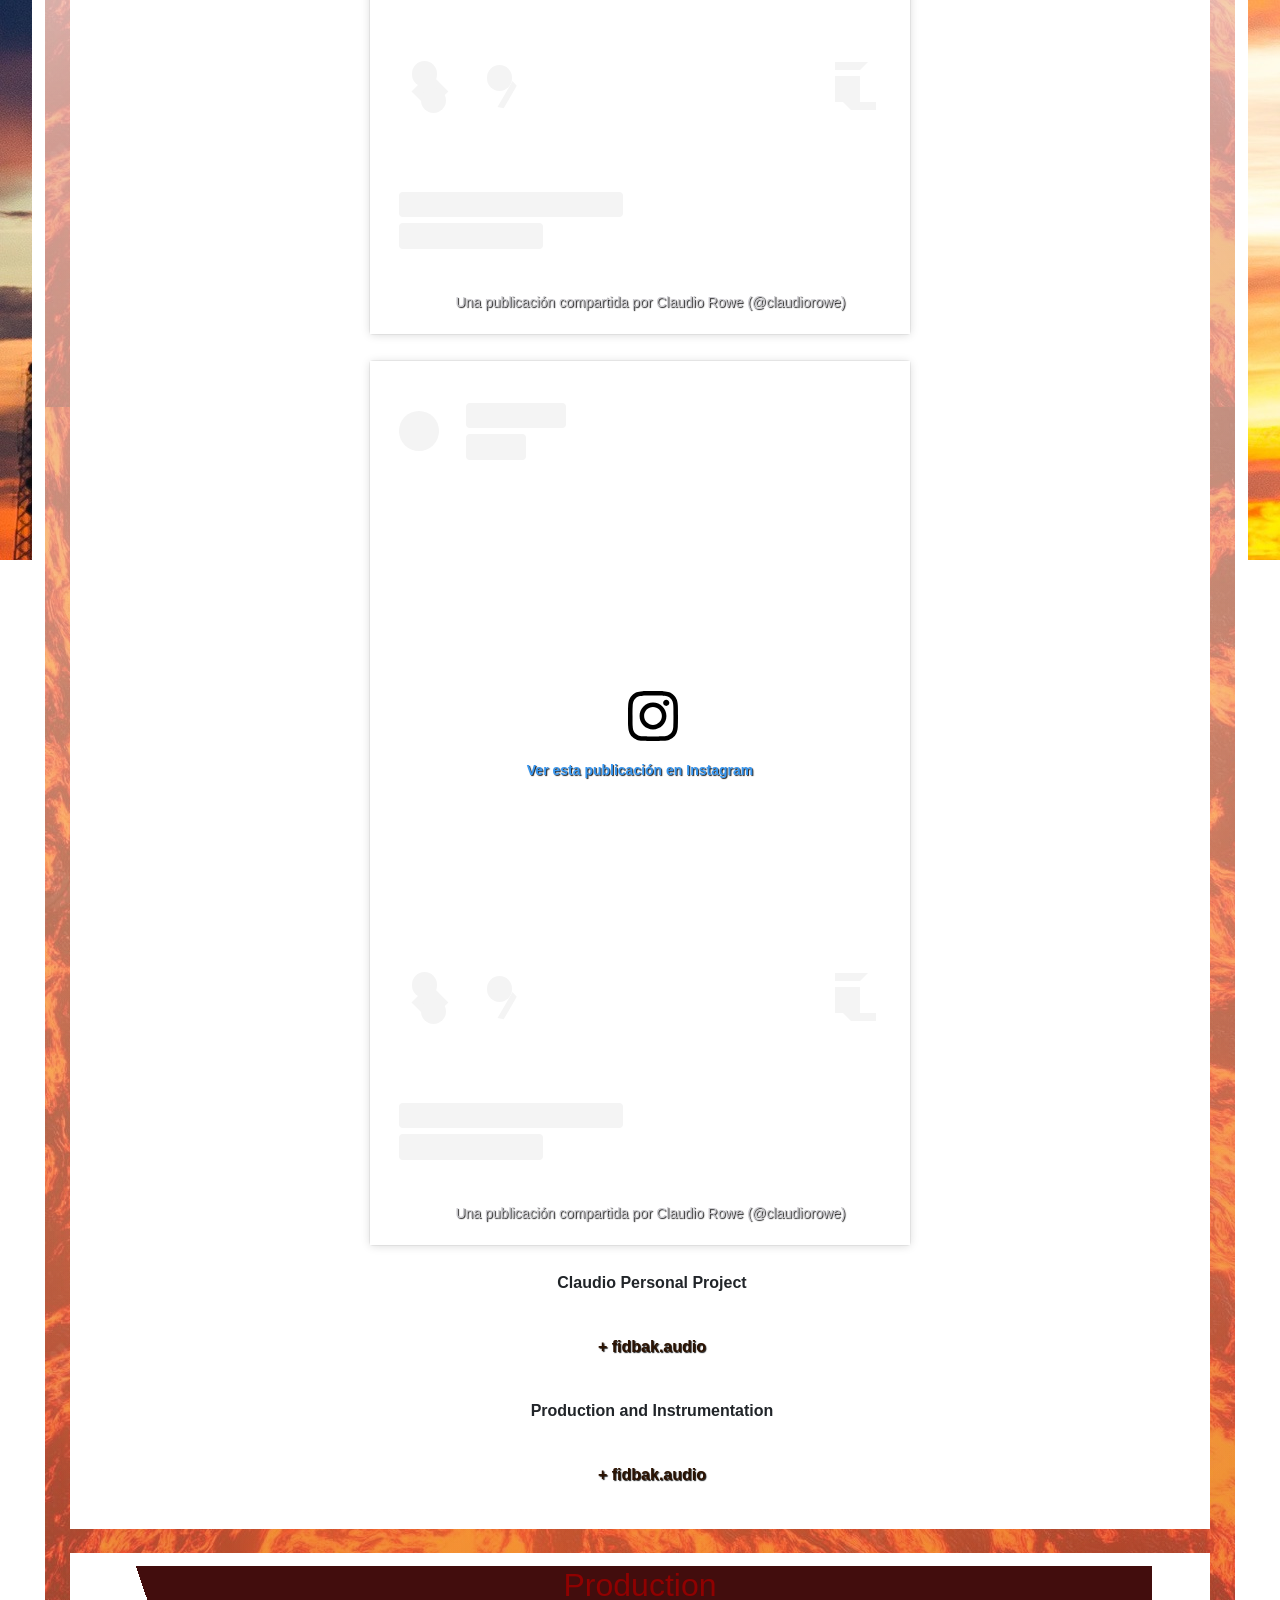
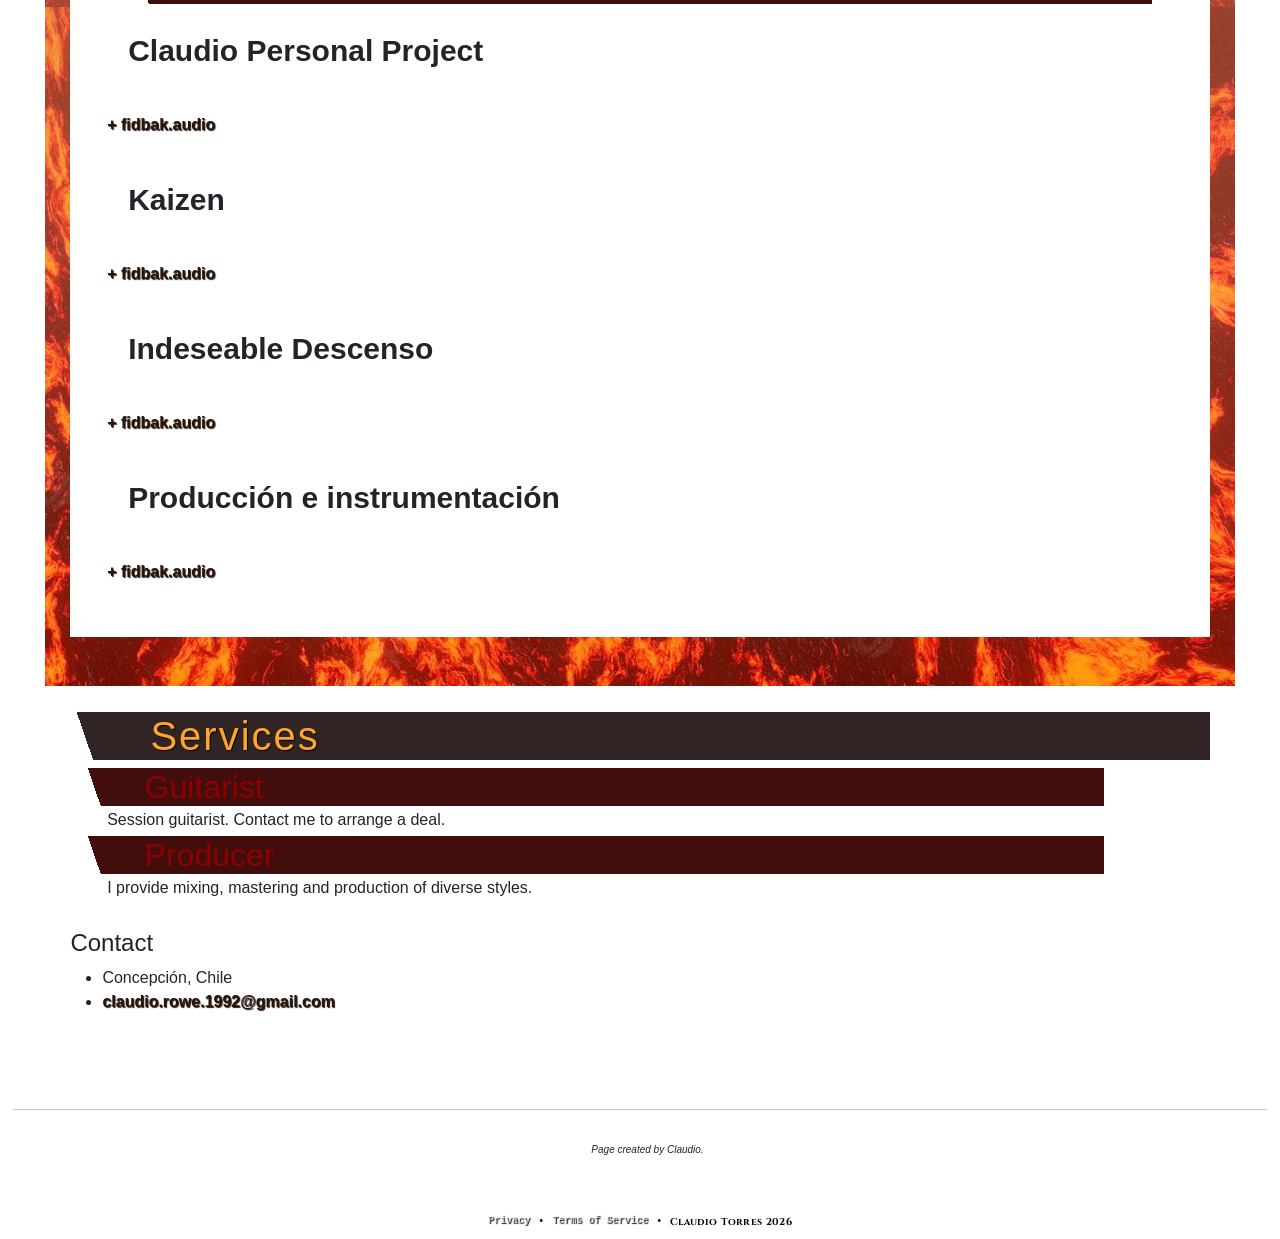
==== commit 1ee75ec8: "Cambio de título de página principal, cambio de fondo de título" ====
--- a/index.html
+++ b/index.html
@@ -6,7 +6,7 @@
     <meta charset="utf-8" />
     <meta http-equiv="X-UA-Compatible" content="IE=edge" />
     <meta name="author" content="FSJ" />
-    <title>Claudio</title>
+    <title>Portafolio | Claudio</title>
     <script>
       (function() {
         var preferred = (navigator.languages && navigator.languages[0]) || navigator.language || 'en';
@@ -278,7 +278,7 @@
                 <br />
                 <p>
                   <a
-                    href="https://fidbak.audio/claudiorowe/player/5327e886ecfc3ddc4c99f9a9"
+                    href="https://fidbak.audio/claudiorowe/player/5327e886ecfc3ddc4c99f9a9/fd8ee1"
                     title=""
                     >+ fidbak.audio</a
                   >
--- a/style/style.css
+++ b/style/style.css
@@ -30,9 +30,15 @@
 }
 
 #titulo {
-    padding: 0.35rem 0;
-    text-align: center;
-    background: linear-gradient(90deg, rgba(255, 255, 255, 0) 0%, rgba(210, 240, 255, 0.45) 50%, rgba(255, 255, 255, 0) 100%);
+    padding: 0.75rem 0;
+    text-align: center;
+    background:
+        linear-gradient(180deg, rgba(7, 26, 40, 0.18) 0%, rgba(7, 26, 40, 0.42) 100%),
+        url("../img/cielo4.jpg");
+    background-size: cover;
+    background-position: center;
+    border-top: 1px solid rgba(255, 255, 255, 0.45);
+    border-bottom: 1px solid rgba(0, 0, 0, 0.2);
 }
 
 #logo {
@@ -46,15 +52,11 @@
     transform: scaleY(1.08);
     transform-origin: center;
     font-size: 100px;
-    color: #00b7ff;
-    background: linear-gradient(180deg, #8de7ff 0%, #28c7ff 36%, #00a8ef 66%, #007eb8 100%);
-    -webkit-background-clip: text;
-    background-clip: text;
-    -webkit-text-fill-color: transparent;
+    color: #eaf8ff;
     padding-right: 0;
     text-indent: 0;
     text-align: center;
-    text-shadow: 0 2px 0 rgba(255, 255, 255, 0.18), 0 8px 14px rgba(0, 100, 145, 0.35);
+    text-shadow: 0 2px 0 rgba(0, 0, 0, 0.25), 0 9px 14px rgba(0, 0, 0, 0.45), 0 0 12px rgba(120, 220, 255, 0.3);
 }
 
 #indice {
